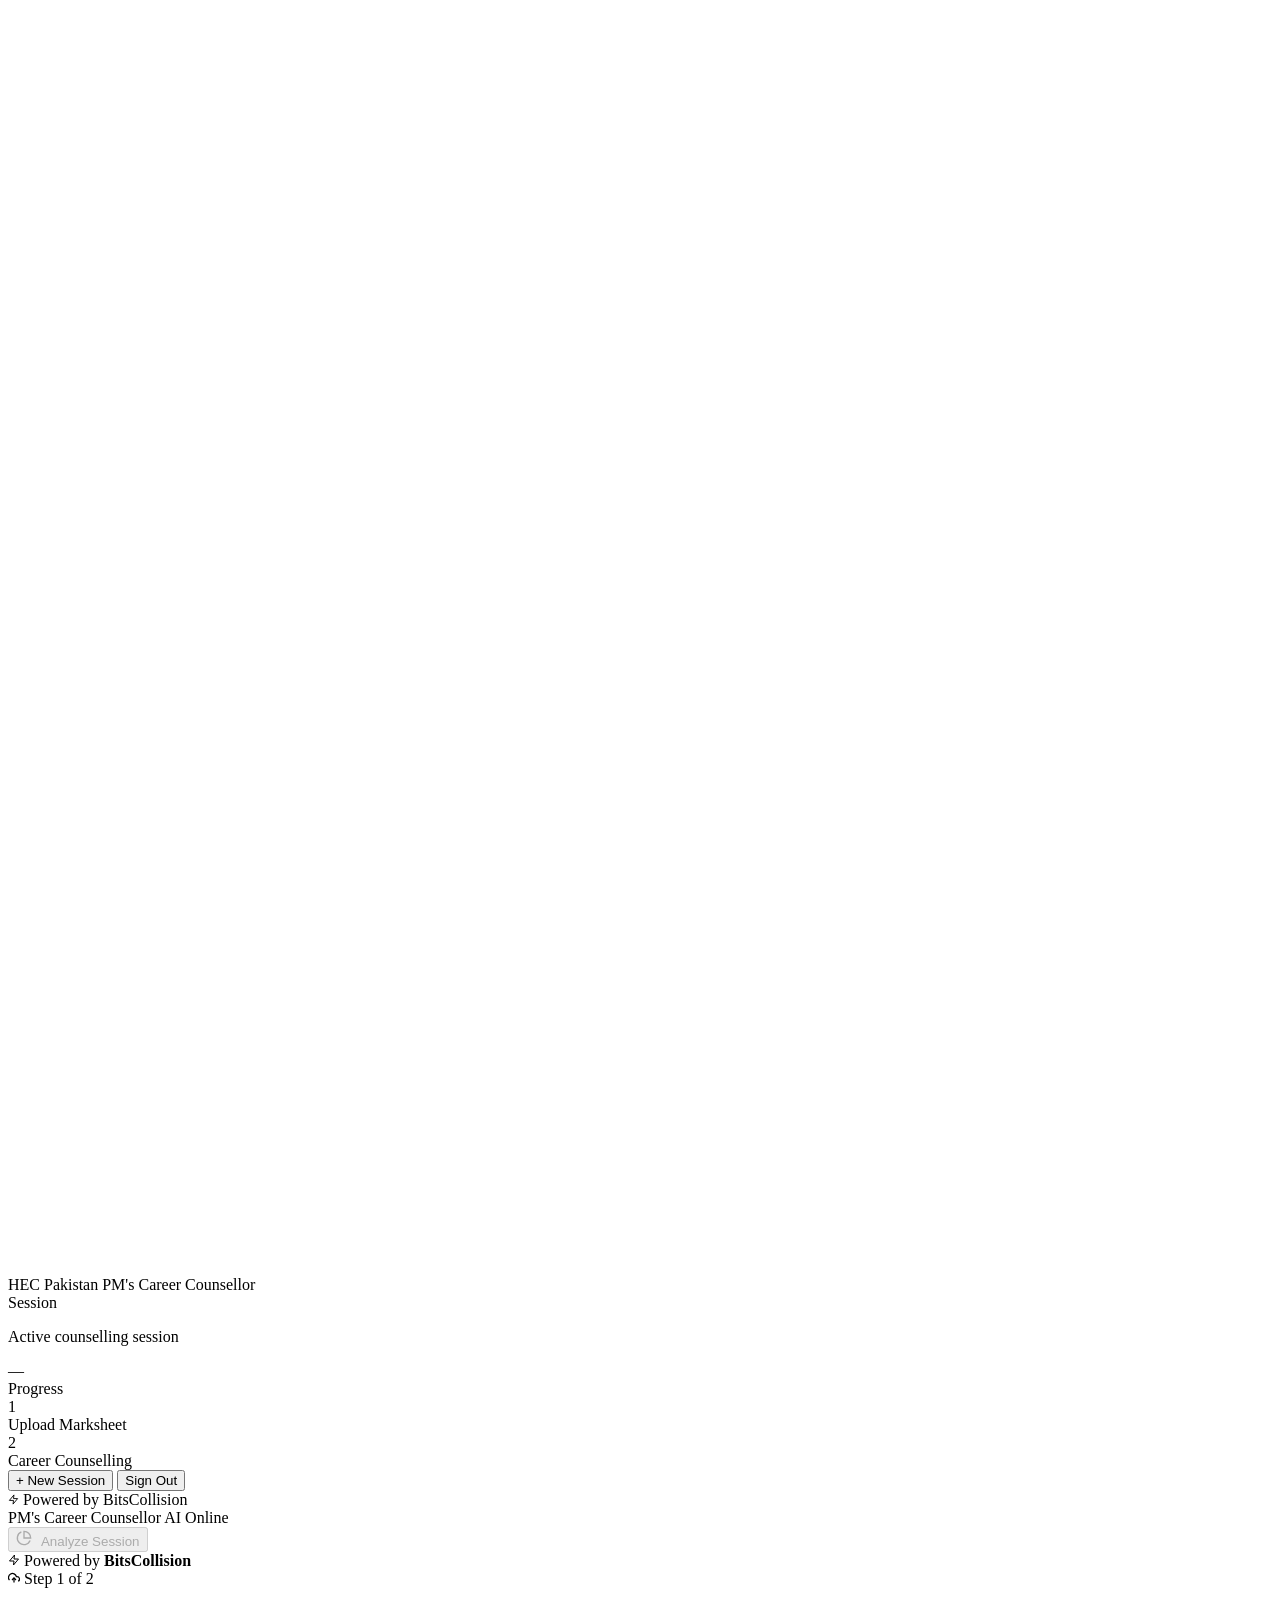
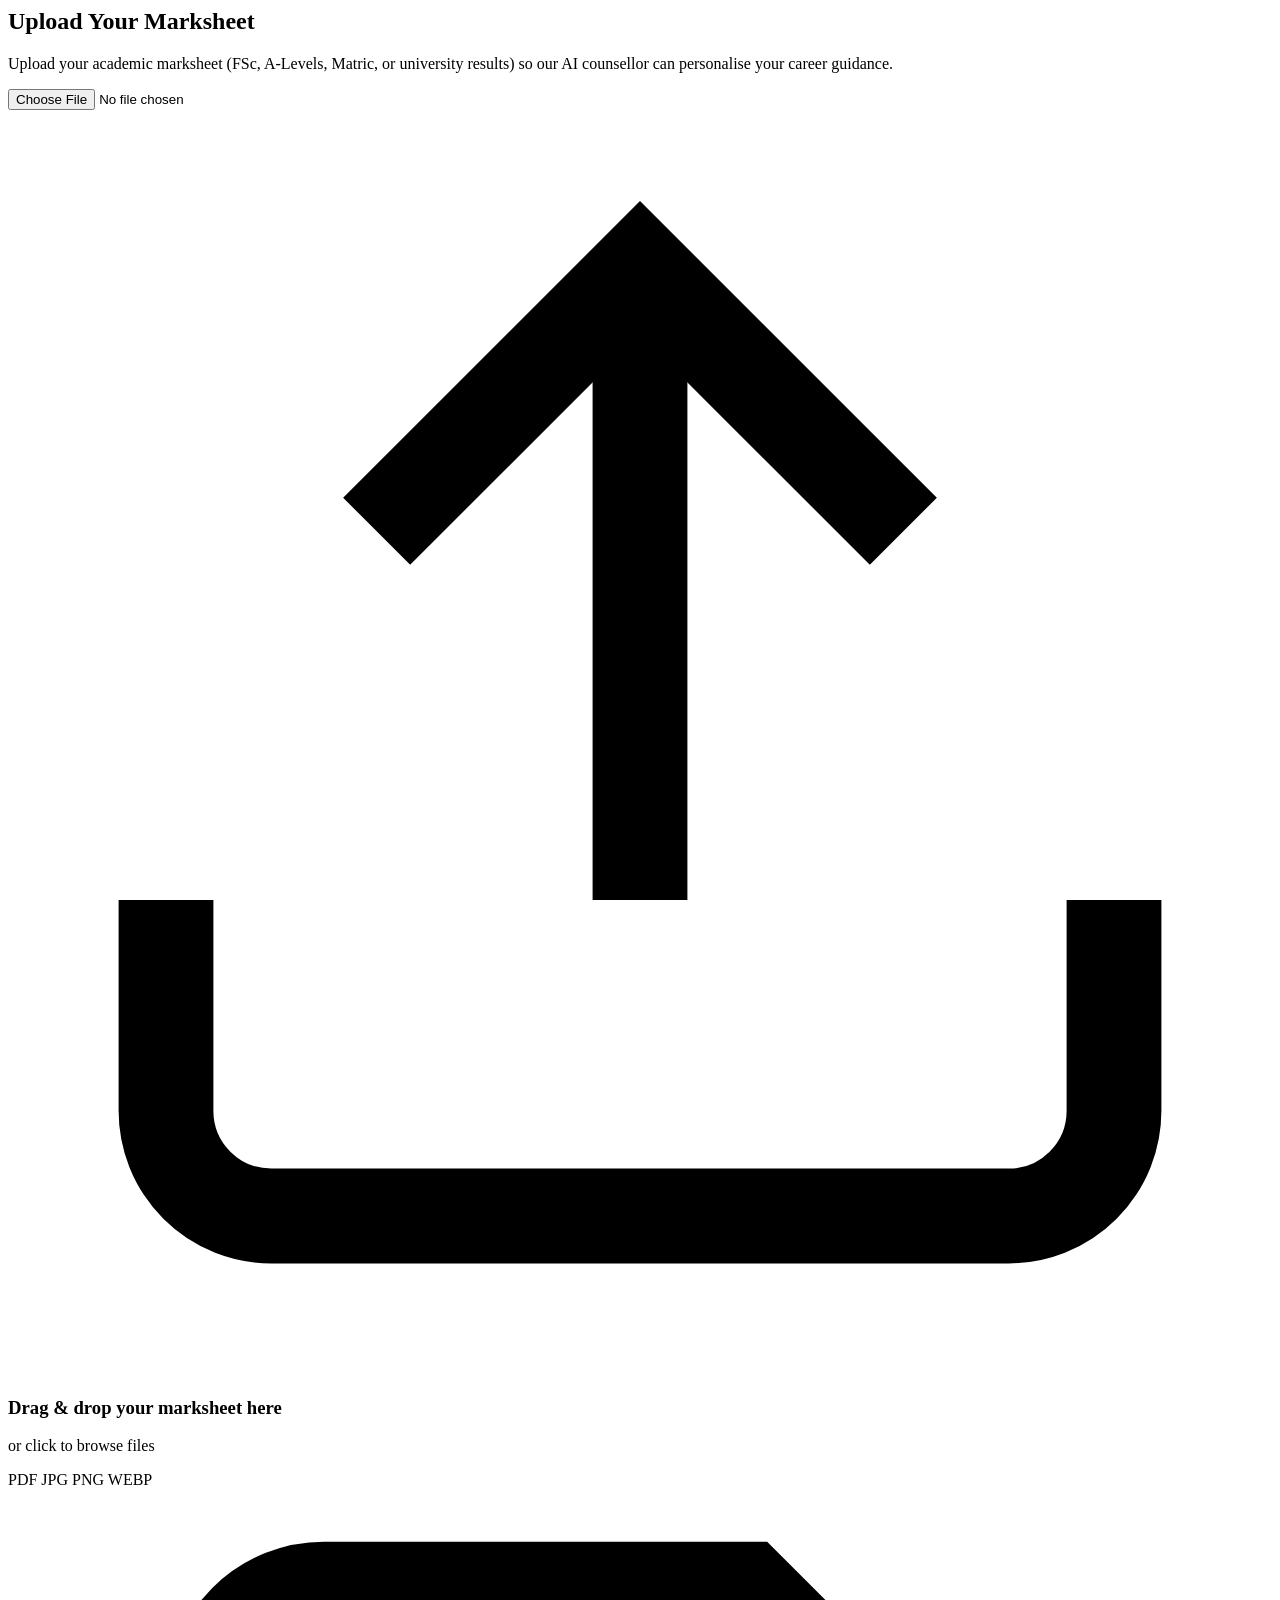
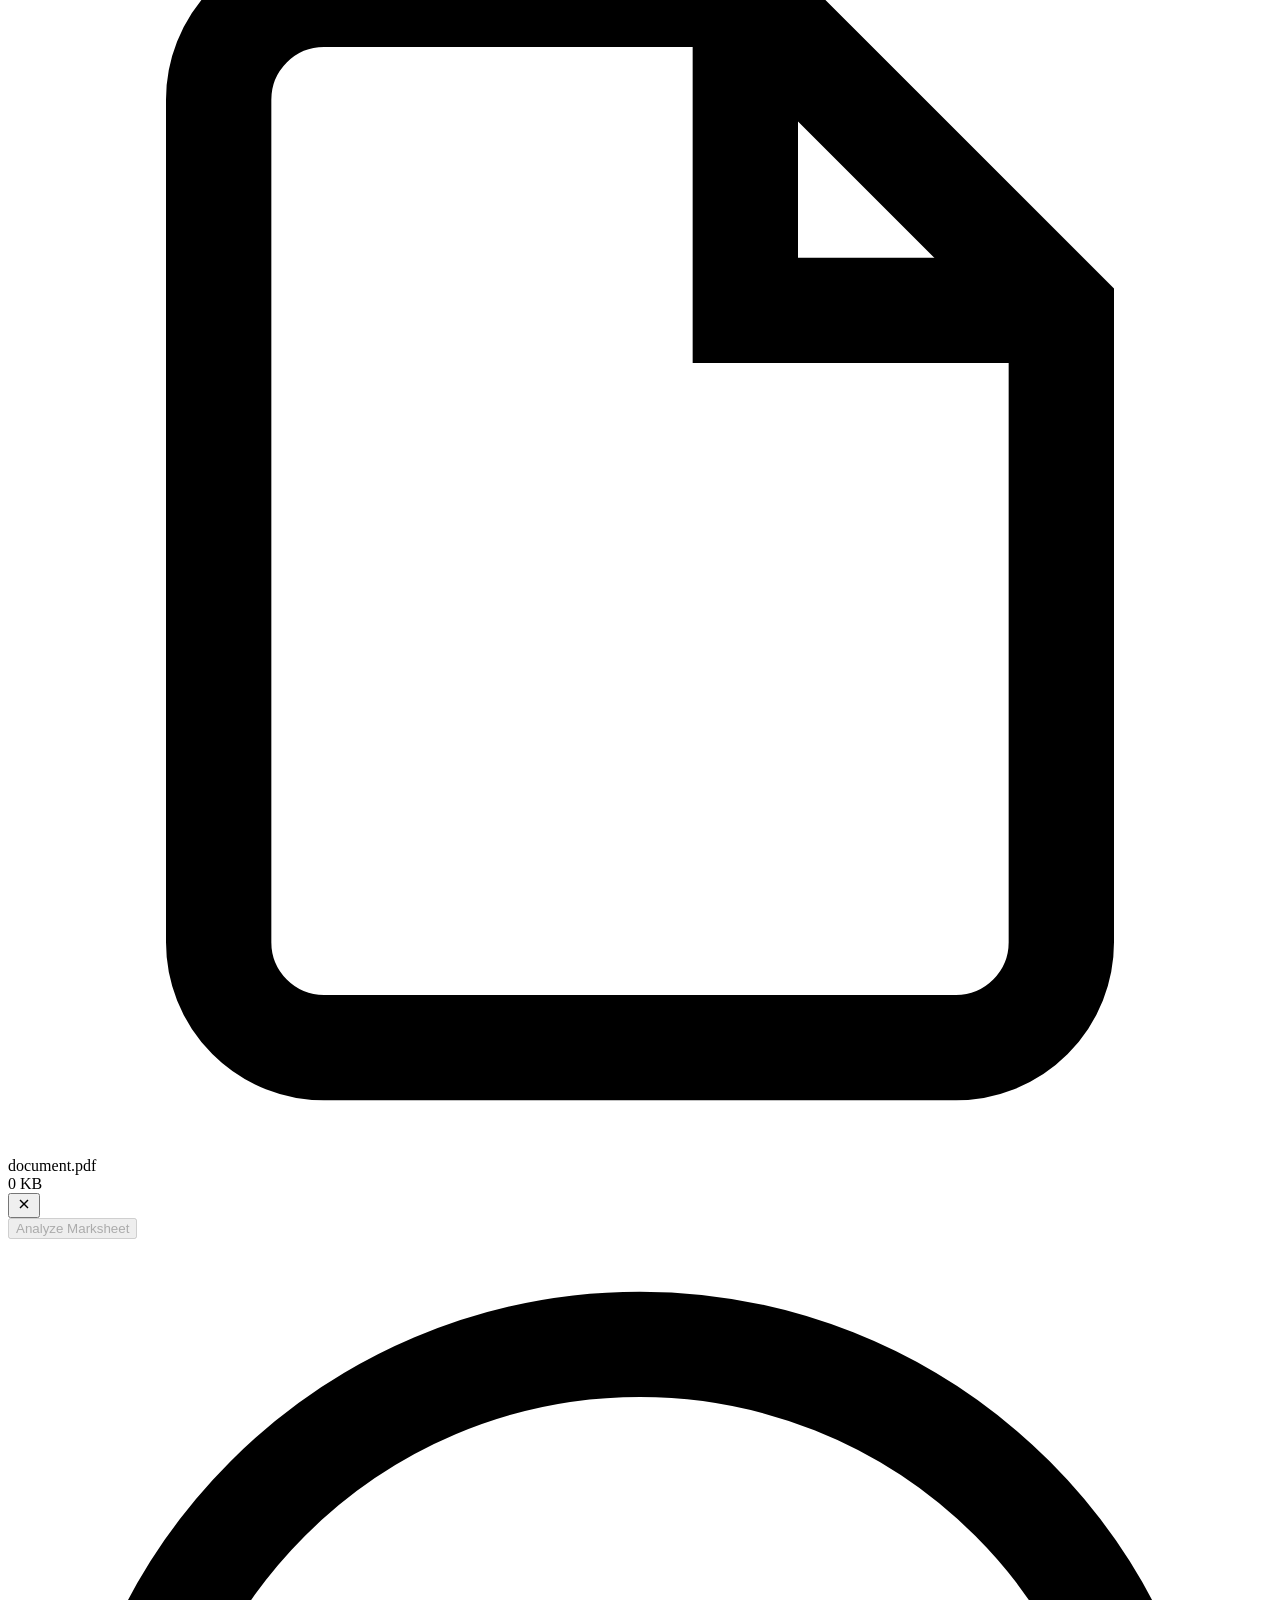
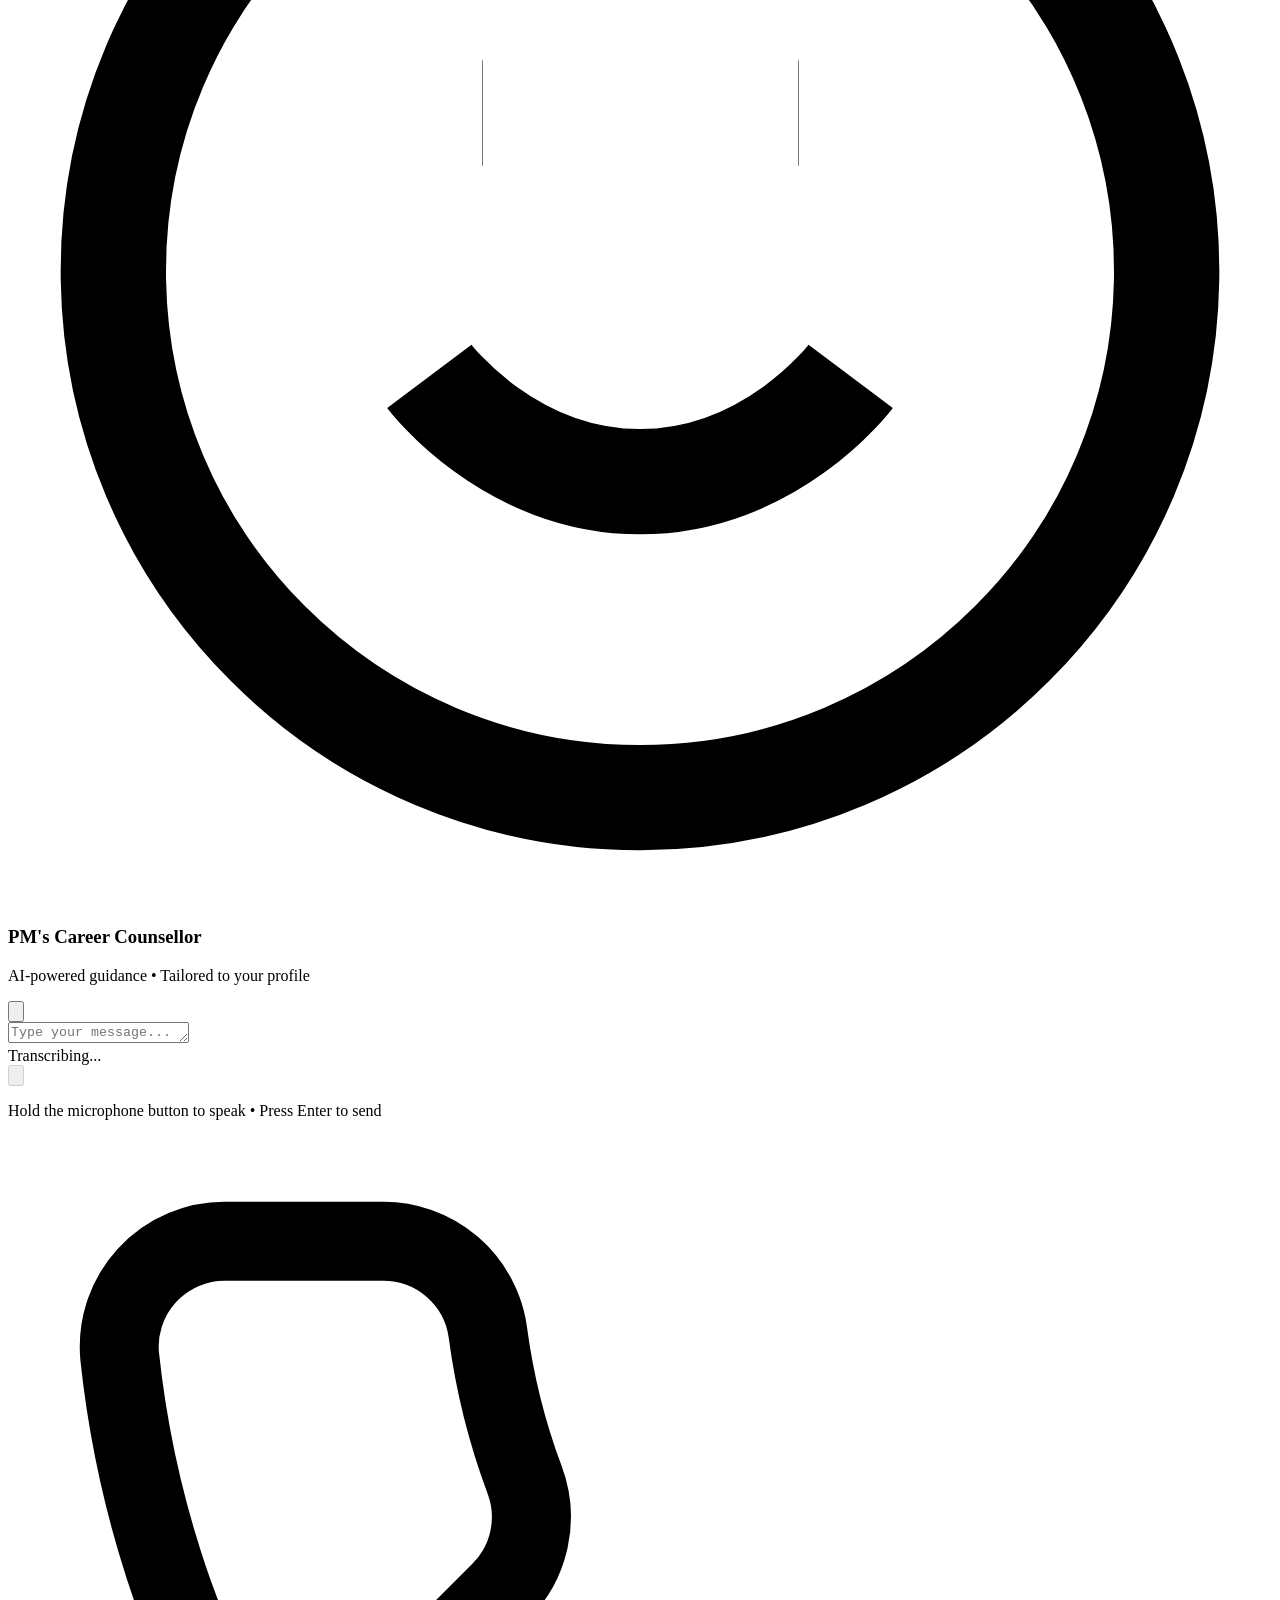
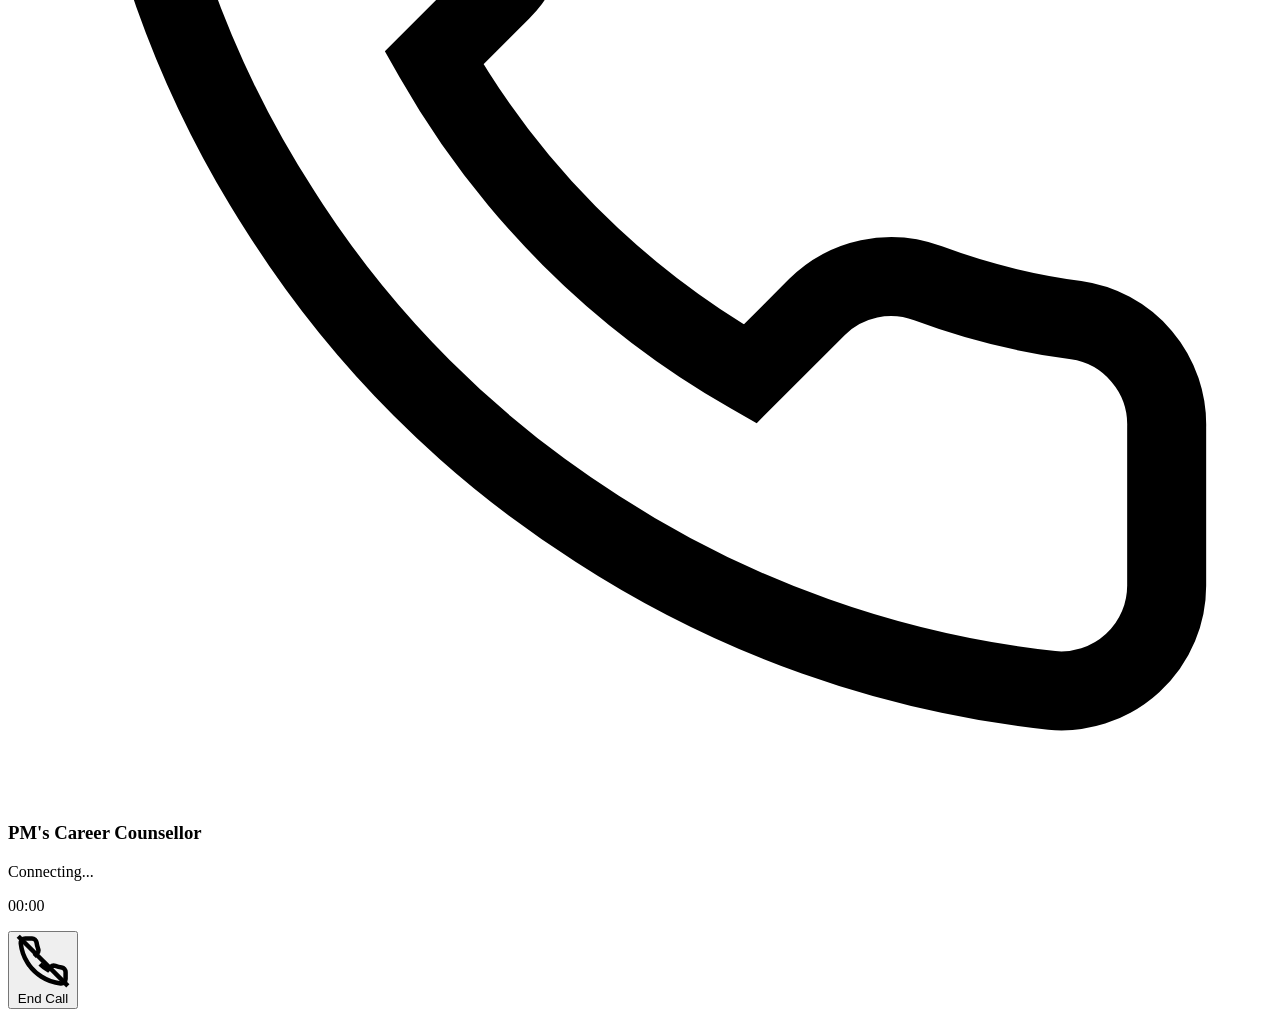
==== frontend/app.html @ 5f652df1 "Add realtime voice call and analysis updates Introduce a realtime voice-call capability and update a" ====
<!DOCTYPE html>
<html lang="en">
<head>
  <meta charset="UTF-8" />
  <meta name="viewport" content="width=device-width, initial-scale=1.0" />
  <title>PM's Career Counsellor — Powered by BitsCollision</title>

  <!-- Meta Information -->
  <meta name="description" content="AI-Powered Career Counselling Platform for HEC Pakistan — Upload your marksheet and receive personalised career guidance. Powered by BitsCollision." />
  <meta name="keywords" content="AI, Career Counselling, HEC, Pakistan, Higher Education, Student Guidance, BitsCollision, Voice AI, Marksheet, University Admissions" />
  <meta name="author" content="BitsCollision" />
  <meta name="robots" content="noindex, nofollow" />
  <meta name="application-name" content="PM's Career Counsellor — Powered by BitsCollision" />

  <!-- Open Graph -->
  <meta property="og:type" content="website" />
  <meta property="og:title" content="PM's Career Counsellor — AI-Powered Student Guidance" />
  <meta property="og:description" content="Personalised career counselling for Pakistani students. Upload your marksheet, speak or type, and get expert AI-driven career recommendations." />
  <meta property="og:site_name" content="PM's Career Counsellor by BitsCollision" />

  <!-- Demo Specific -->
  <meta name="purpose" content="career-counselling" />
  <meta name="audience" content="students, higher education institutions" />
  <meta name="powered-by" content="BitsCollision" />

  <link rel="stylesheet" href="/css/app.css" />
</head>
<body>
  <div class="app-layout">

    <!-- ── Sidebar ────────────────────────────────── -->
    <aside class="sidebar">
      <div class="sidebar-header">
        <div class="sidebar-logo">
          <div class="sidebar-logo-icon">
            <svg viewBox="0 0 48 48" fill="none" xmlns="http://www.w3.org/2000/svg">
              <polygon points="24,8 40,16 24,24 8,16" fill="white" opacity="0.9"/>
              <path d="M16 20 v8 c0 3 4 5 8 5 s8-2 8-5 v-8" fill="rgba(255,255,255,0.5)" stroke="white" stroke-width="1.5"/>
            </svg>
          </div>
          <div class="sidebar-logo-text">
            HEC Pakistan
            <span>PM's Career Counsellor</span>
          </div>
        </div>
      </div>

      <div class="sidebar-body">
        <div class="sidebar-section-title">Session</div>
        <div class="session-info">
          <p>Active counselling session</p>
          <div class="session-id" id="session-id-display">—</div>
        </div>

        <div class="sidebar-section-title">Progress</div>
        <div class="step-indicator">
          <div class="step-item active" id="step-upload">
            <div class="step-num">1</div>
            <div class="step-label">Upload Marksheet</div>
          </div>
          <div class="step-item" id="step-chat">
            <div class="step-num">2</div>
            <div class="step-label">Career Counselling</div>
          </div>
        </div>
      </div>

      <div class="sidebar-footer">
        <button class="btn-new-session" id="btn-new-session">+ New Session</button>
        <button class="btn-logout" id="btn-logout">Sign Out</button>
        <div class="sidebar-powered-by">
          <svg width="11" height="11" viewBox="0 0 24 24" fill="none" stroke="currentColor" stroke-width="2">
            <polygon points="13 2 3 14 12 14 11 22 21 10 12 10 13 2"/>
          </svg>
          Powered by BitsCollision
        </div>
      </div>
    </aside>

    <!-- ── Main Area ──────────────────────────────── -->
    <div class="main-area">

      <!-- Top Bar -->
      <header class="topbar">
        <div class="topbar-left">
          <span class="topbar-title">PM's Career Counsellor</span>
          <span class="topbar-subtitle">
            <span class="online-dot"></span>AI Online
          </span>
        </div>
        <div class="topbar-actions">
          <button class="btn-primary" id="btn-analyze" disabled>
            <svg viewBox="0 0 24 24" width="16" height="16" fill="none" stroke="currentColor" stroke-width="2" style="margin-right: 6px;">
              <path d="M21.21 15.89A10 10 0 1 1 8 2.83"></path>
              <path d="M22 12A10 10 0 0 0 12 2v10z"></path>
            </svg>
            Analyze Session
          </button>
          <div class="powered-by-badge">
            <svg width="12" height="12" viewBox="0 0 24 24" fill="none" stroke="currentColor" stroke-width="2">
              <polygon points="13 2 3 14 12 14 11 22 21 10 12 10 13 2"/>
            </svg>
            Powered by <strong>BitsCollision</strong>
          </div>
        </div>
      </header>

      <!-- Content Panel -->
      <div class="content-panel">

        <!-- Step 1: Upload -->
        <div id="upload-section">
          <div class="upload-card">
            <div class="upload-card-header">
              <div class="step-badge">
                <svg width="12" height="12" viewBox="0 0 24 24" fill="none" stroke="currentColor" stroke-width="2.5">
                  <polyline points="16 16 12 12 8 16"/><line x1="12" y1="12" x2="12" y2="21"/>
                  <path d="M20.39 18.39A5 5 0 0 0 18 9h-1.26A8 8 0 1 0 3 16.3"/>
                </svg>
                Step 1 of 2
              </div>
              <h2>Upload Your Marksheet</h2>
              <p>Upload your academic marksheet (FSc, A-Levels, Matric, or university results) so our AI counsellor can personalise your career guidance.</p>
            </div>

            <!-- Drop Zone -->
            <div class="drop-zone" id="drop-zone">
              <input
                type="file"
                id="file-input"
                accept=".pdf,.jpg,.jpeg,.png,.webp,application/pdf,image/jpeg,image/png,image/webp"
              />
              <div class="drop-zone-icon">
                <svg viewBox="0 0 24 24" fill="none" stroke="currentColor" stroke-width="1.8">
                  <path d="M21 15v4a2 2 0 0 1-2 2H5a2 2 0 0 1-2-2v-4"/>
                  <polyline points="17 8 12 3 7 8"/>
                  <line x1="12" y1="3" x2="12" y2="15"/>
                </svg>
              </div>
              <h3>Drag & drop your marksheet here</h3>
              <p>or click to browse files</p>
              <div class="file-types">
                <span class="file-type-tag">PDF</span>
                <span class="file-type-tag">JPG</span>
                <span class="file-type-tag">PNG</span>
                <span class="file-type-tag">WEBP</span>
              </div>
            </div>

            <!-- File Selected Info -->
            <div class="file-selected-info" id="file-selected-info">
              <div class="file-icon">
                <svg viewBox="0 0 24 24" fill="none" stroke="currentColor" stroke-width="2">
                  <path d="M14 2H6a2 2 0 0 0-2 2v16a2 2 0 0 0 2 2h12a2 2 0 0 0 2-2V8z"/>
                  <polyline points="14 2 14 8 20 8"/>
                </svg>
              </div>
              <div class="file-details">
                <div class="file-name" id="file-name">document.pdf</div>
                <div class="file-size" id="file-size">0 KB</div>
              </div>
              <button class="btn-remove-file" id="btn-remove-file" title="Remove file">
                <svg width="16" height="16" viewBox="0 0 24 24" fill="none" stroke="currentColor" stroke-width="2">
                  <line x1="18" y1="6" x2="6" y2="18"/><line x1="6" y1="6" x2="18" y2="18"/>
                </svg>
              </button>
            </div>

            <!-- Upload Button -->
            <button class="btn-upload" id="btn-upload" disabled>
              Analyze Marksheet
            </button>

            <!-- Upload Status -->
            <div class="upload-status" id="upload-status"></div>
          </div>
        </div>

        <!-- Step 2: Chat -->
        <div id="chat-section">

          <!-- Chat Header -->
          <div class="chat-header">
            <div class="chat-avatar">
              <svg viewBox="0 0 24 24" fill="none" stroke="currentColor" stroke-width="2">
                <path d="M12 2a10 10 0 0 1 10 10c0 5.52-4.48 10-10 10S2 17.52 2 12 6.48 2 12 2z"/>
                <path d="M8 14s1.5 2 4 2 4-2 4-2"/>
                <line x1="9" y1="9" x2="9.01" y2="9"/>
                <line x1="15" y1="9" x2="15.01" y2="9"/>
              </svg>
            </div>
            <div class="chat-header-info">
              <h3>PM's Career Counsellor</h3>
              <p>AI-powered guidance &bull; Tailored to your profile</p>
            </div>
          </div>

          <!-- Messages -->
          <div class="chat-messages" id="chat-messages"></div>

          <!-- Input Area -->
          <div class="chat-input-area">
            <div class="chat-input-row">
              <!-- Voice Button -->
              <button class="btn-voice" id="btn-voice" title="Hold to Record" type="button">
                <svg viewBox="0 0 24 24" fill="none" stroke="currentColor" stroke-width="2">
                  <path d="M12 1a3 3 0 0 0-3 3v8a3 3 0 0 0 6 0V4a3 3 0 0 0-3-3z"/>
                  <path d="M19 10v2a7 7 0 0 1-14 0v-2"/>
                  <line x1="12" y1="19" x2="12" y2="23"/>
                  <line x1="8" y1="23" x2="16" y2="23"/>
                </svg>
              </button>

              <!-- Text Input -->
              <div class="input-container">
                <textarea
                  id="message-input"
                  placeholder="Type your message..."
                  rows="1"
                  autocomplete="off"
                ></textarea>
                <div class="transcribing-indicator" id="transcribing-indicator">
                  <span class="spinner dark" style="width:14px;height:14px;border-width:1.5px;"></span>
                  Transcribing...
                </div>
              </div>

              <!-- Send Button -->
              <button class="btn-send" id="btn-send" title="Send message" disabled>
                <svg viewBox="0 0 24 24" fill="none" stroke="currentColor" stroke-width="2.5">
                  <line x1="22" y1="2" x2="11" y2="13"/>
                  <polygon points="22 2 15 22 11 13 2 9 22 2"/>
                </svg>
              </button>
            </div>
            <p class="chat-input-hint">Hold the microphone button to speak &bull; Press Enter to send</p>
          </div>
        </div>

        <!-- Voice Call Section -->
        <div id="voice-call-section" class="voice-call-section">
          <div class="voice-call-card">
            <div class="voice-call-visual">
              <div class="voice-call-rings">
                <div class="ring ring-1"></div>
                <div class="ring ring-2"></div>
                <div class="ring ring-3"></div>
              </div>
              <div class="voice-call-avatar">
                <svg viewBox="0 0 24 24" fill="none" stroke="currentColor" stroke-width="1.5">
                  <path d="M22 16.92v3a2 2 0 0 1-2.18 2 19.79 19.79 0 0 1-8.63-3.07 19.5 19.5 0 0 1-6-6 19.79 19.79 0 0 1-3.07-8.67A2 2 0 0 1 4.11 2h3a2 2 0 0 1 2 1.72c.127.96.361 1.903.7 2.81a2 2 0 0 1-.45 2.11L8.09 9.91a16 16 0 0 0 6 6l1.27-1.27a2 2 0 0 1 2.11-.45c.907.339 1.85.573 2.81.7A2 2 0 0 1 22 16.92z"/>
                </svg>
              </div>
            </div>
            <h3 class="voice-call-title">PM's Career Counsellor</h3>
            <p class="voice-call-status" id="call-status">Connecting...</p>
            <p class="voice-call-timer" id="call-timer">00:00</p>
            <button class="btn-end-call" id="btn-end-call">
              <svg viewBox="0 0 24 24" fill="none" stroke="currentColor" stroke-width="2">
                <path d="M10.68 13.31a16 16 0 0 0 3.41 2.6l1.27-1.27a2 2 0 0 1 2.11-.45c.907.339 1.85.573 2.81.7A2 2 0 0 1 22 16.92v3a2 2 0 0 1-2.18 2 19.79 19.79 0 0 1-8.63-3.07 19.5 19.5 0 0 1-6-6 19.79 19.79 0 0 1-3.07-8.67A2 2 0 0 1 4.11 2h3a2 2 0 0 1 2 1.72c.127.96.361 1.903.7 2.81a2 2 0 0 1-.45 2.11L8.09 9.91"/>
                <line x1="1" y1="1" x2="23" y2="23"/>
              </svg>
              End Call
            </button>
          </div>
          <div class="voice-call-transcript" id="call-transcript"></div>
        </div>

      </div><!-- /content-panel -->
    </div><!-- /main-area -->
  </div><!-- /app-layout -->

  <!-- Toast Notifications -->
  <div class="toast-container" id="toast-container"></div>

  <!-- Analysis Modal -->
  <div class="modal-overlay" id="analysis-modal" style="display: none;">
    <div class="modal-content analysis-modal-content">
      <div class="modal-header">
        <h2>Session Analysis & KPIs</h2>
        <button class="btn-close-modal" id="btn-close-analysis">&times;</button>
      </div>
      <div class="modal-body">
        <div id="analysis-loading" class="analysis-loading" style="display: none;">
          <span class="spinner dark"></span> Generating analysis, please wait...
        </div>
        <div id="analysis-results" class="analysis-results" style="display: none;">
          <!-- Content populated via JS -->
        </div>
      </div>
    </div>
  </div>

  <script type="module" src="/js/app.js"></script>
</body>
</html>
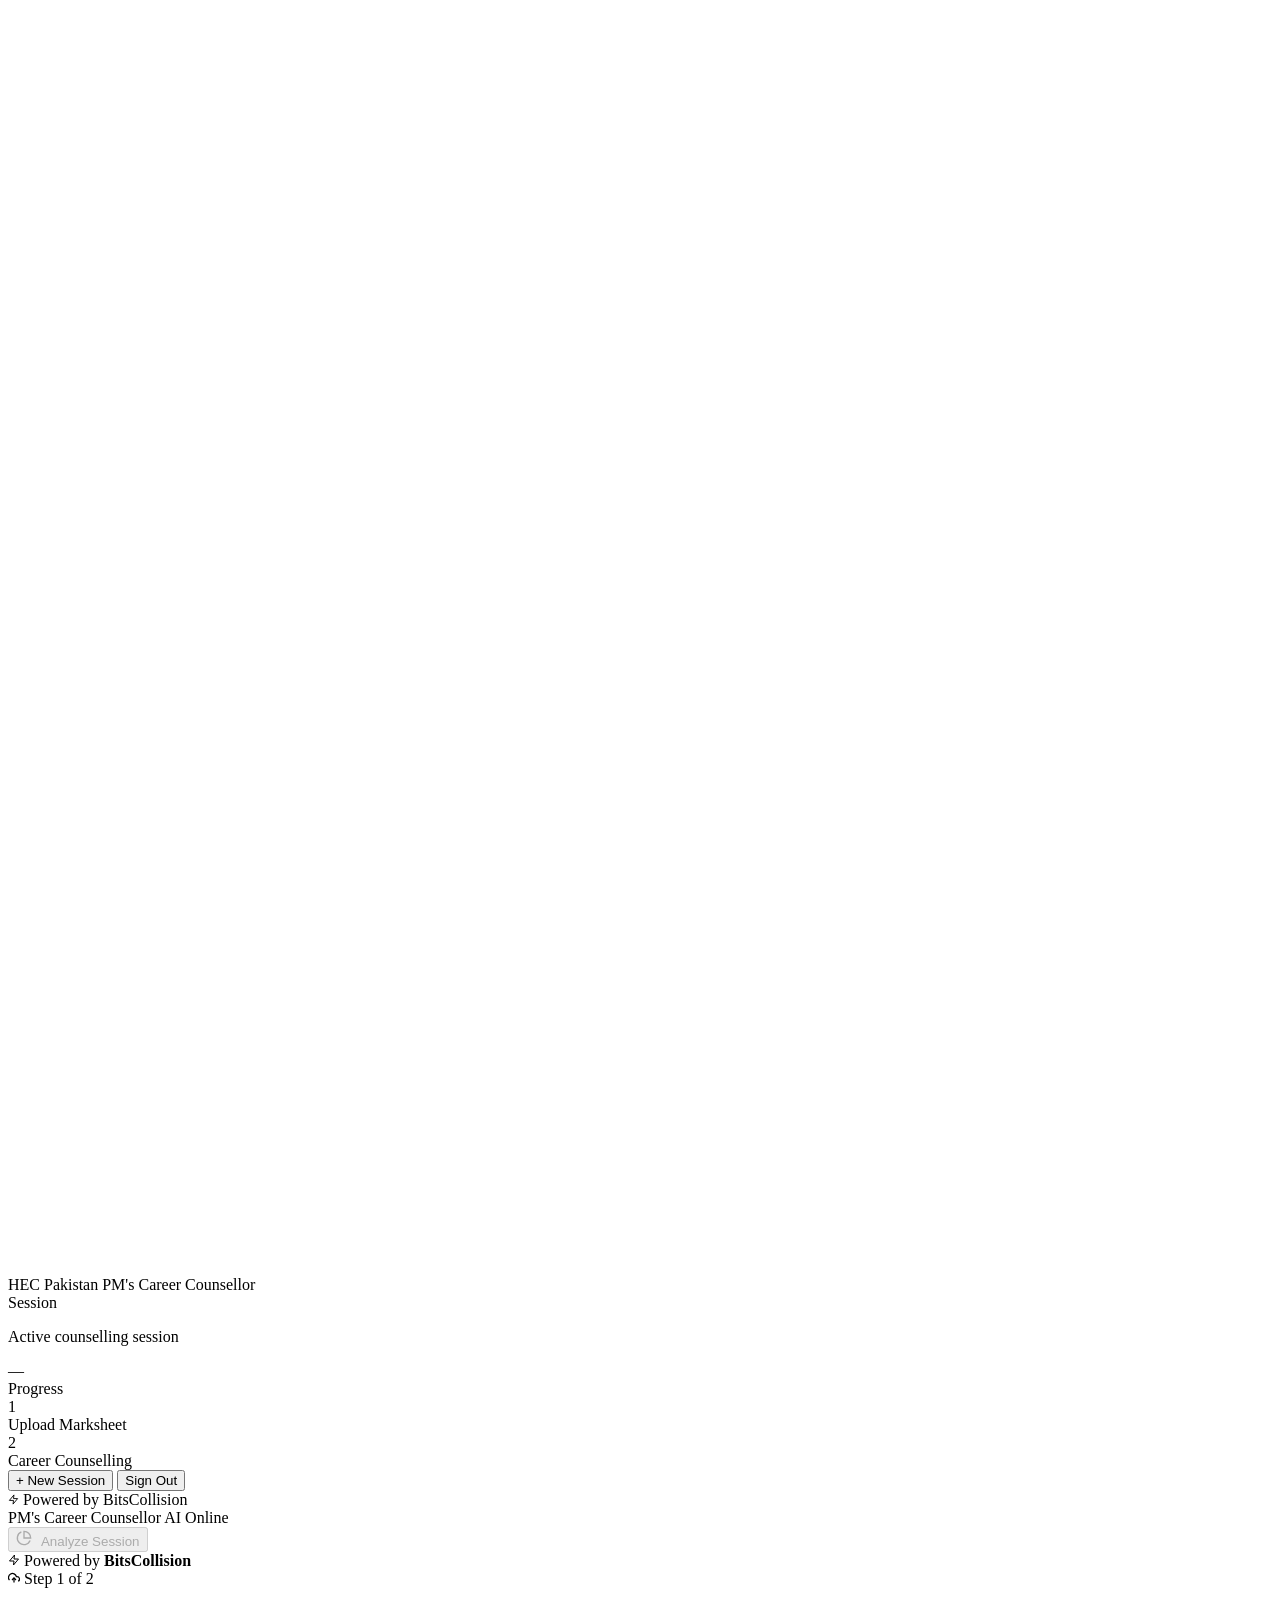
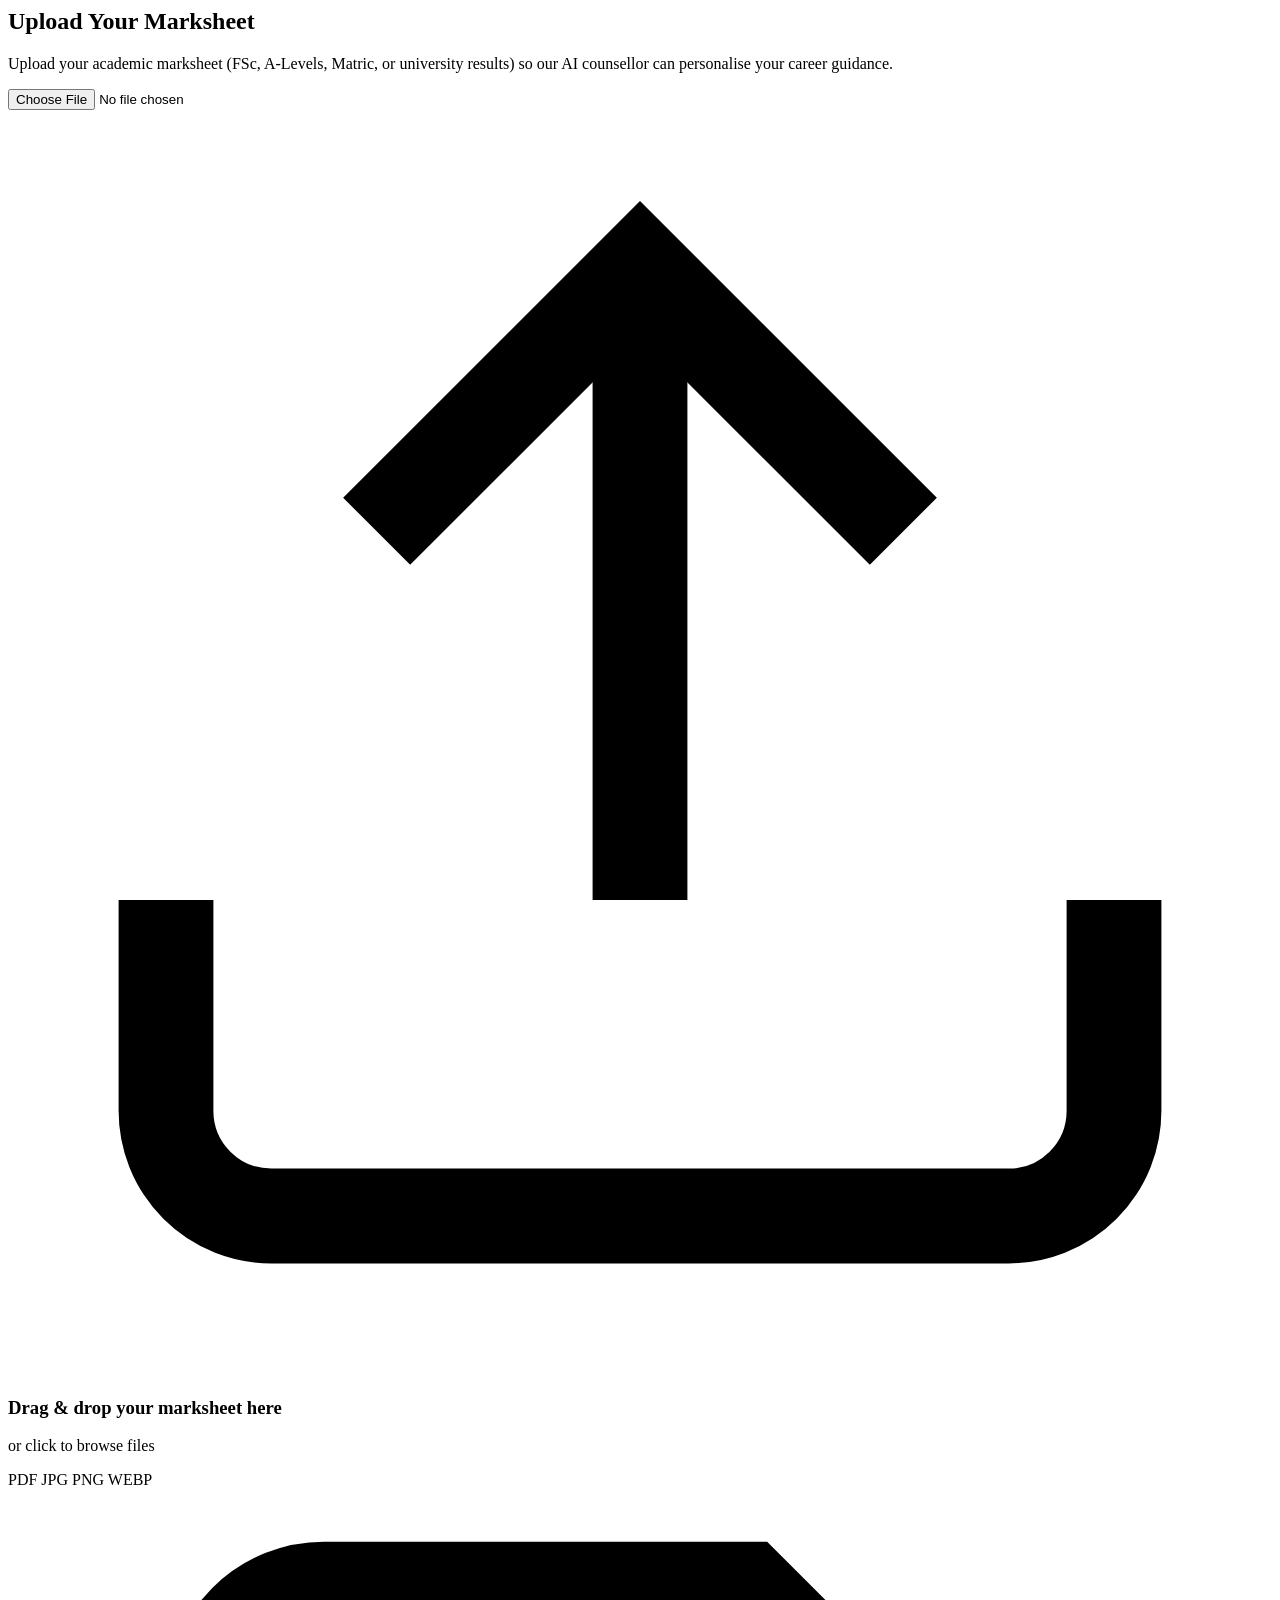
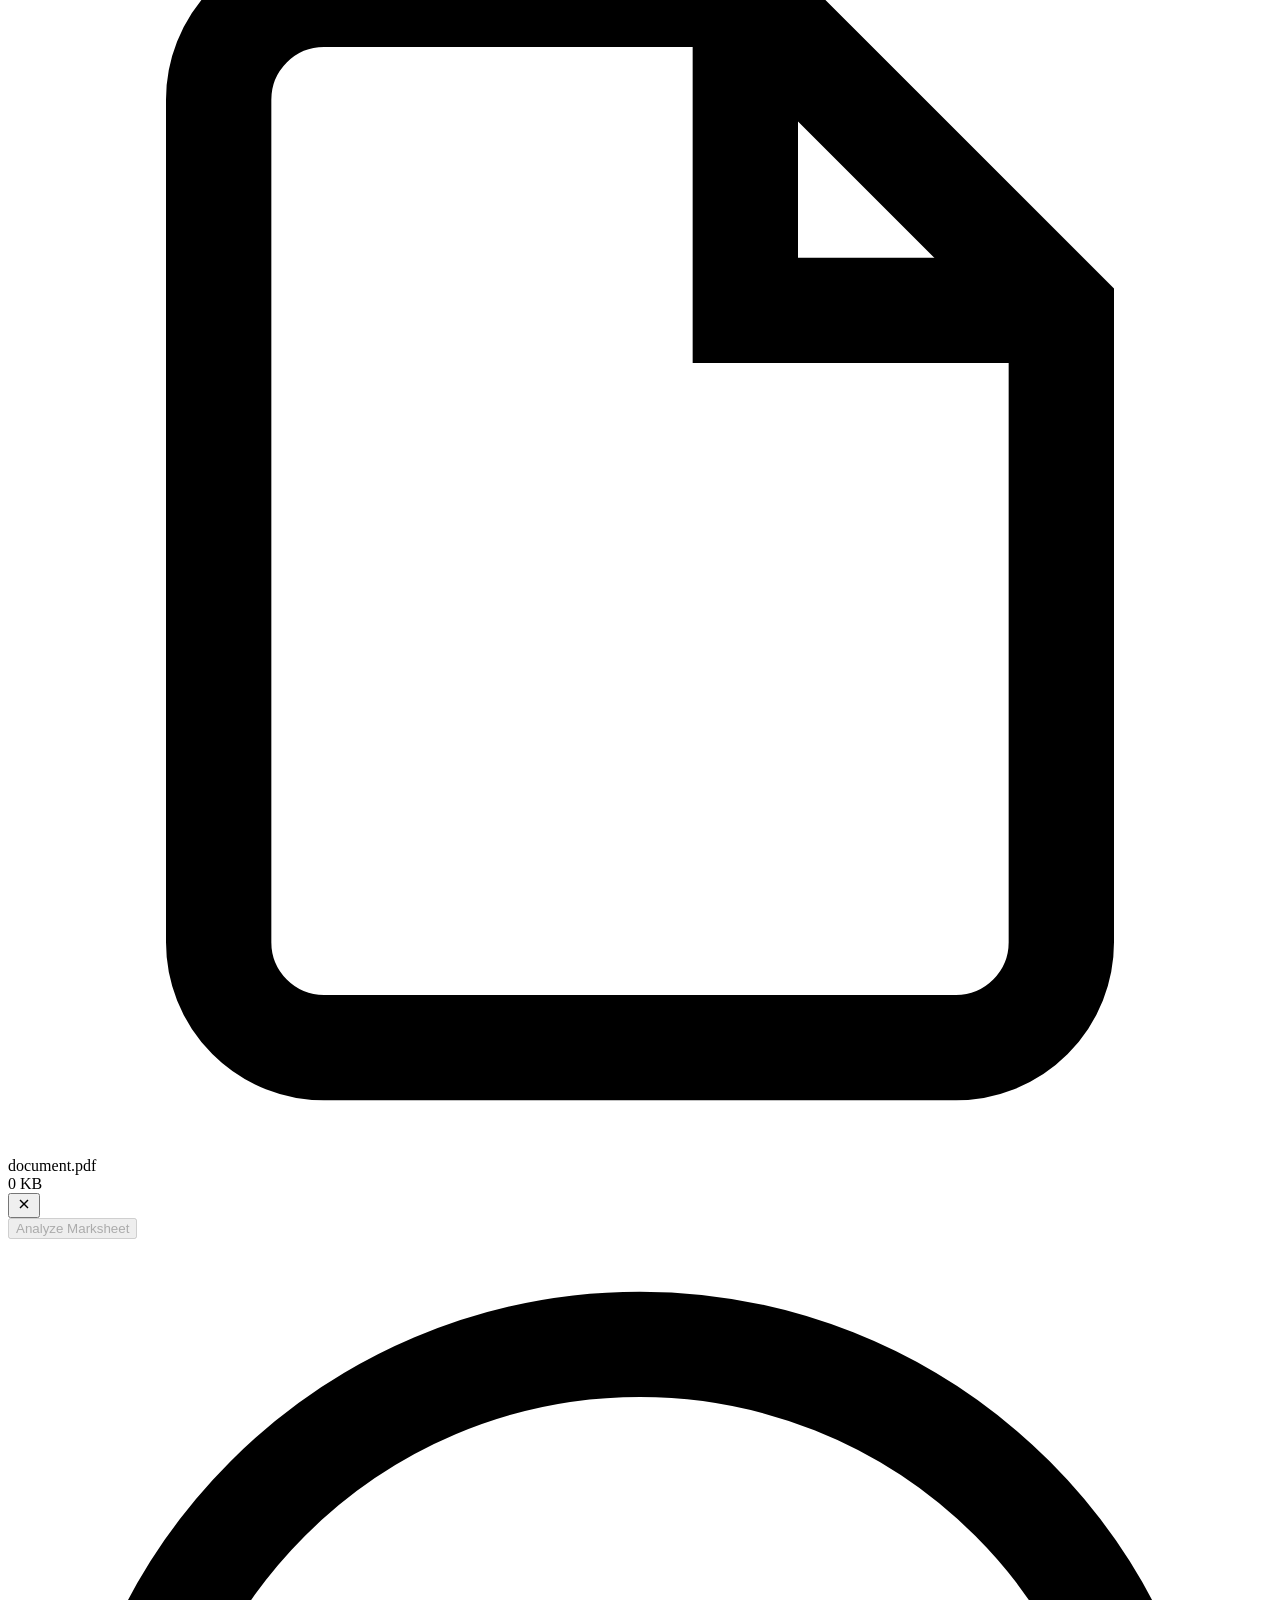
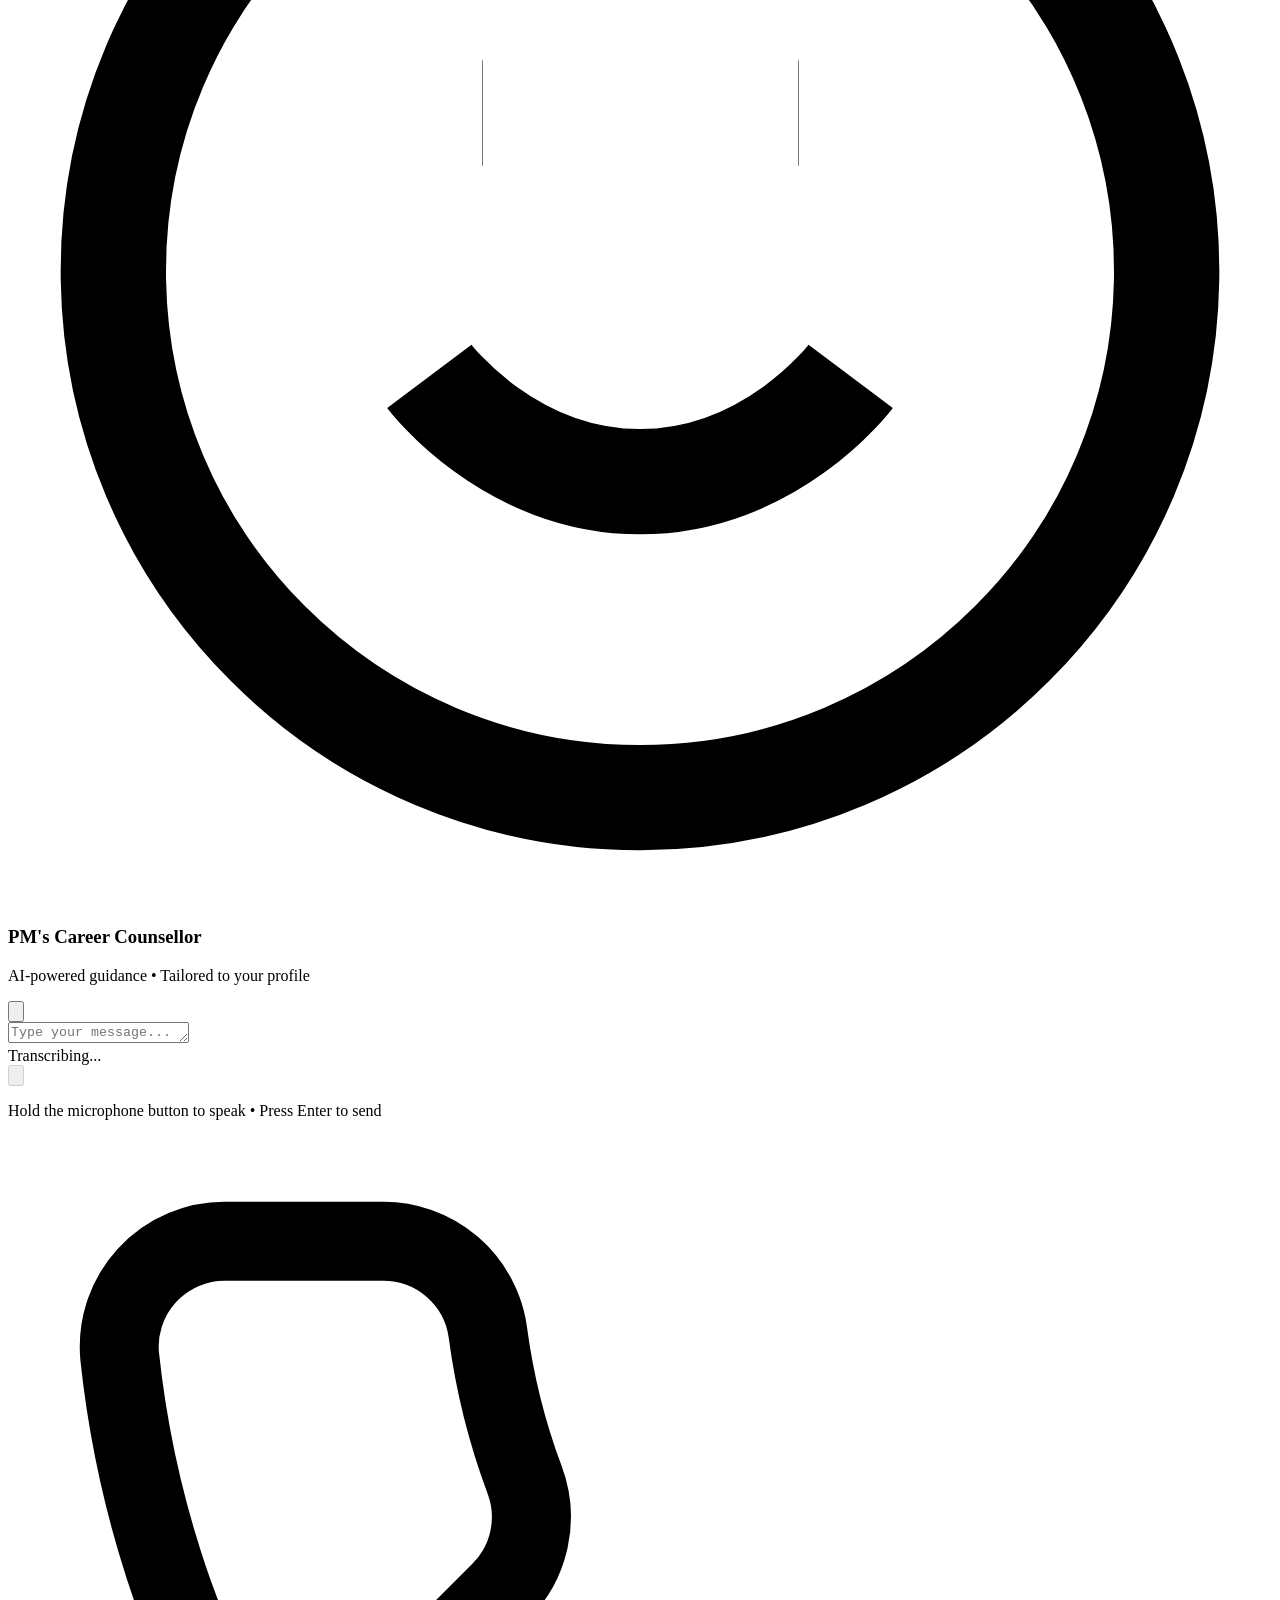
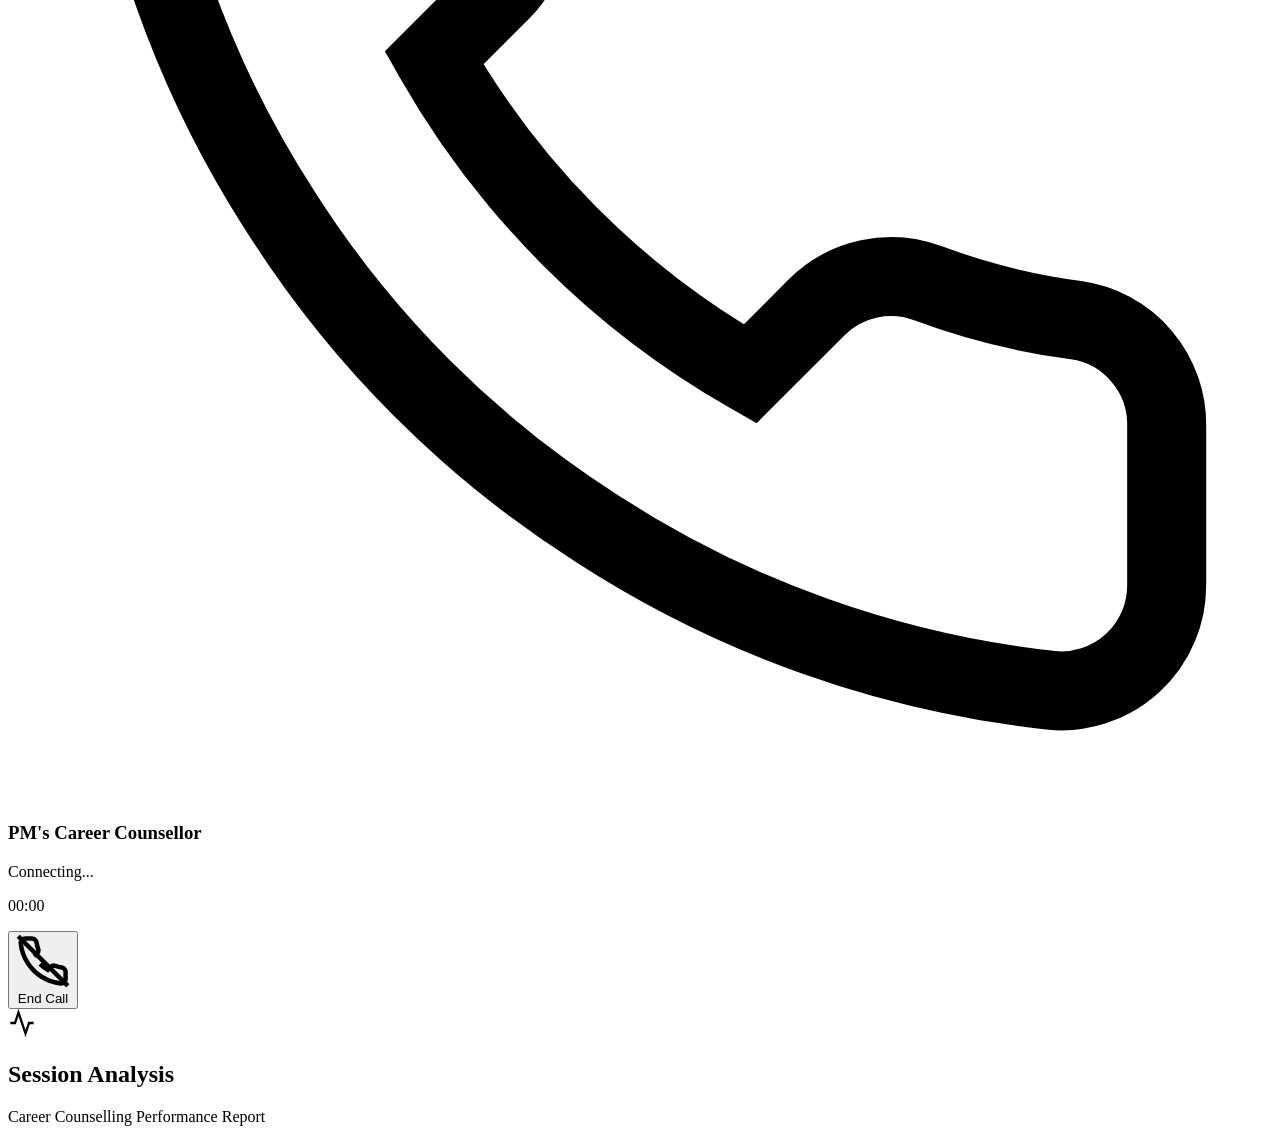
==== commit 5224c904: "Inline voice session analysis UI + prompt tweak Add an inline full-screen "Session Analysis" panel f" ====
--- a/frontend/app.html
+++ b/frontend/app.html
@@ -266,6 +266,29 @@
           <div class="voice-call-transcript" id="call-transcript"></div>
         </div>
 
+        <!-- Voice Call Analysis (inline full-screen, not a popup) -->
+        <div id="voice-analysis-section" class="voice-analysis-section">
+          <div class="voice-analysis-header">
+            <div class="voice-analysis-icon">
+              <svg viewBox="0 0 24 24" width="28" height="28" fill="none" stroke="currentColor" stroke-width="2">
+                <path d="M22 12h-4l-3 9L9 3l-3 9H2"/>
+              </svg>
+            </div>
+            <div>
+              <h2 class="voice-analysis-title">Session Analysis</h2>
+              <p class="voice-analysis-subtitle">Career Counselling Performance Report</p>
+            </div>
+          </div>
+          <div class="voice-analysis-body">
+            <div id="voice-analysis-loading" class="analysis-loading" style="display:none;">
+              <span class="spinner dark"></span> Generating analysis, please wait...
+            </div>
+            <div id="voice-analysis-results" class="analysis-results" style="display:none;">
+              <!-- Populated by JS -->
+            </div>
+          </div>
+        </div>
+
       </div><!-- /content-panel -->
     </div><!-- /main-area -->
   </div><!-- /app-layout -->
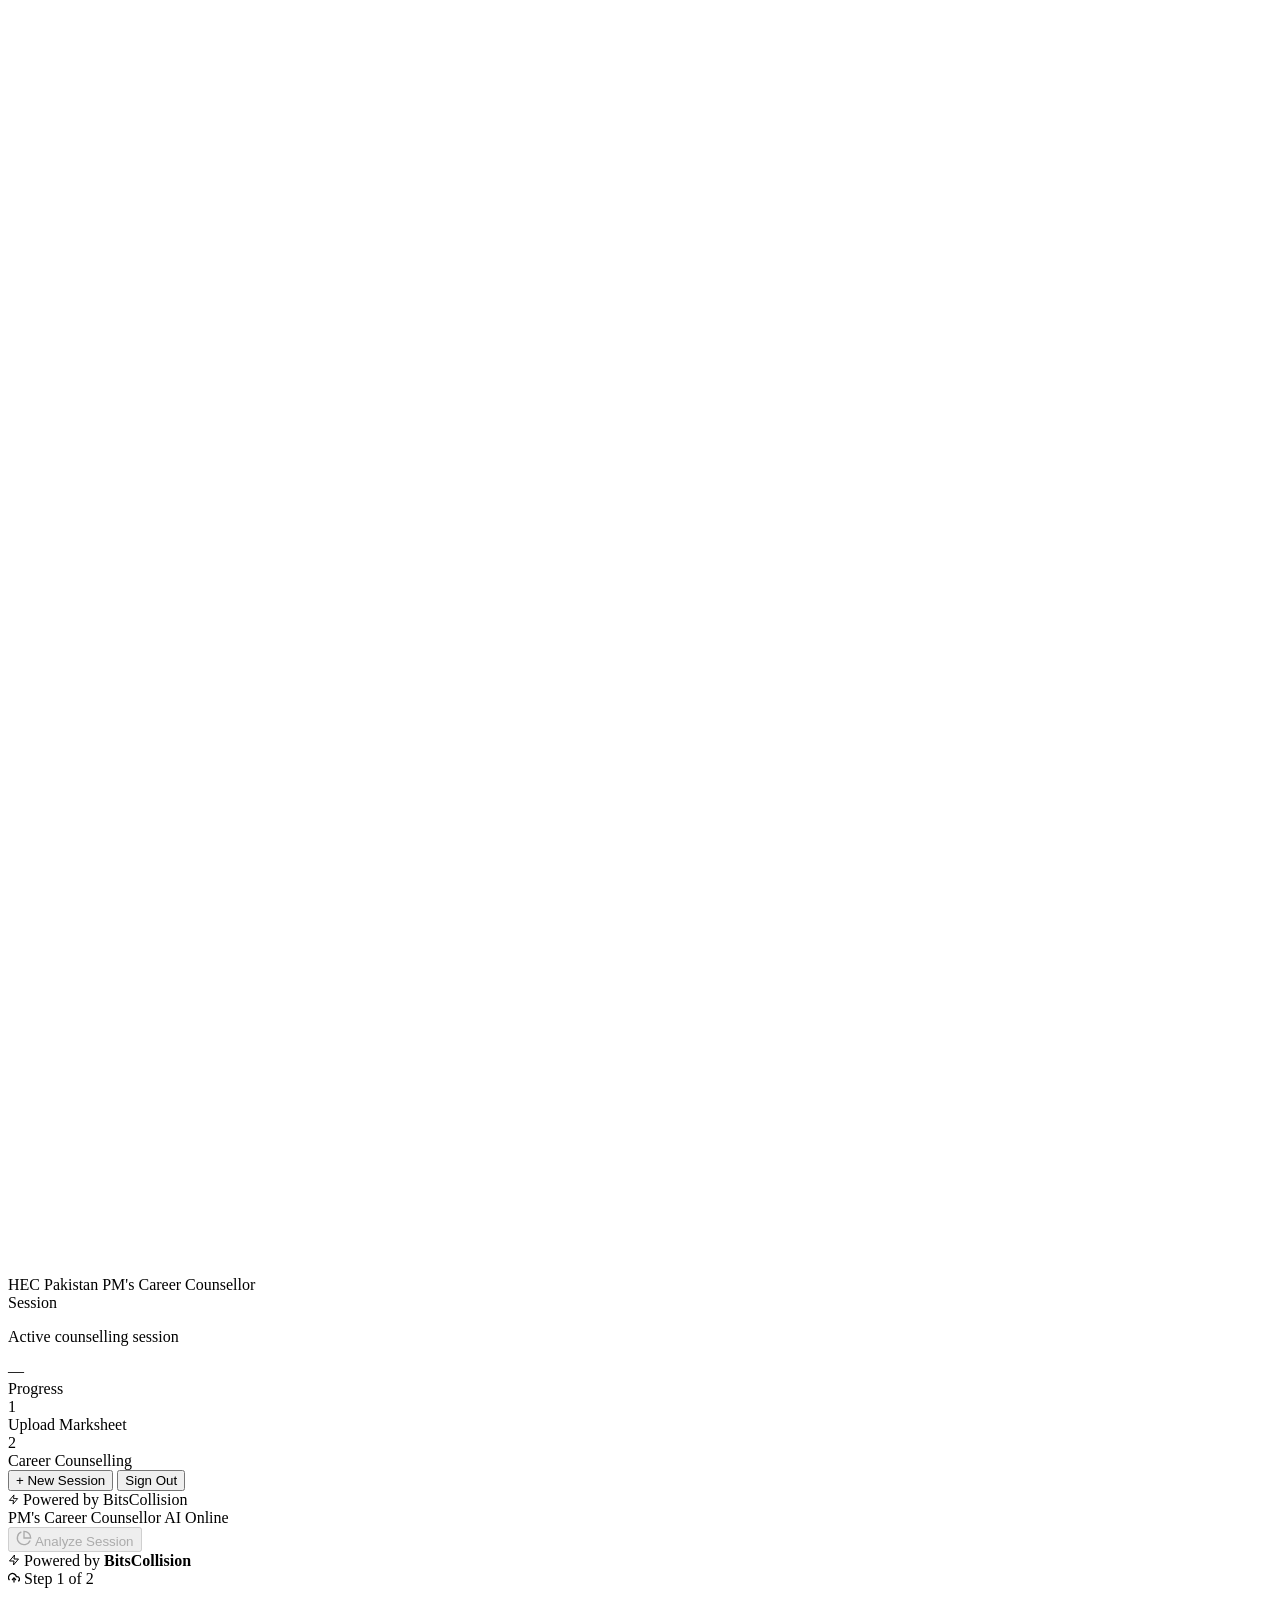
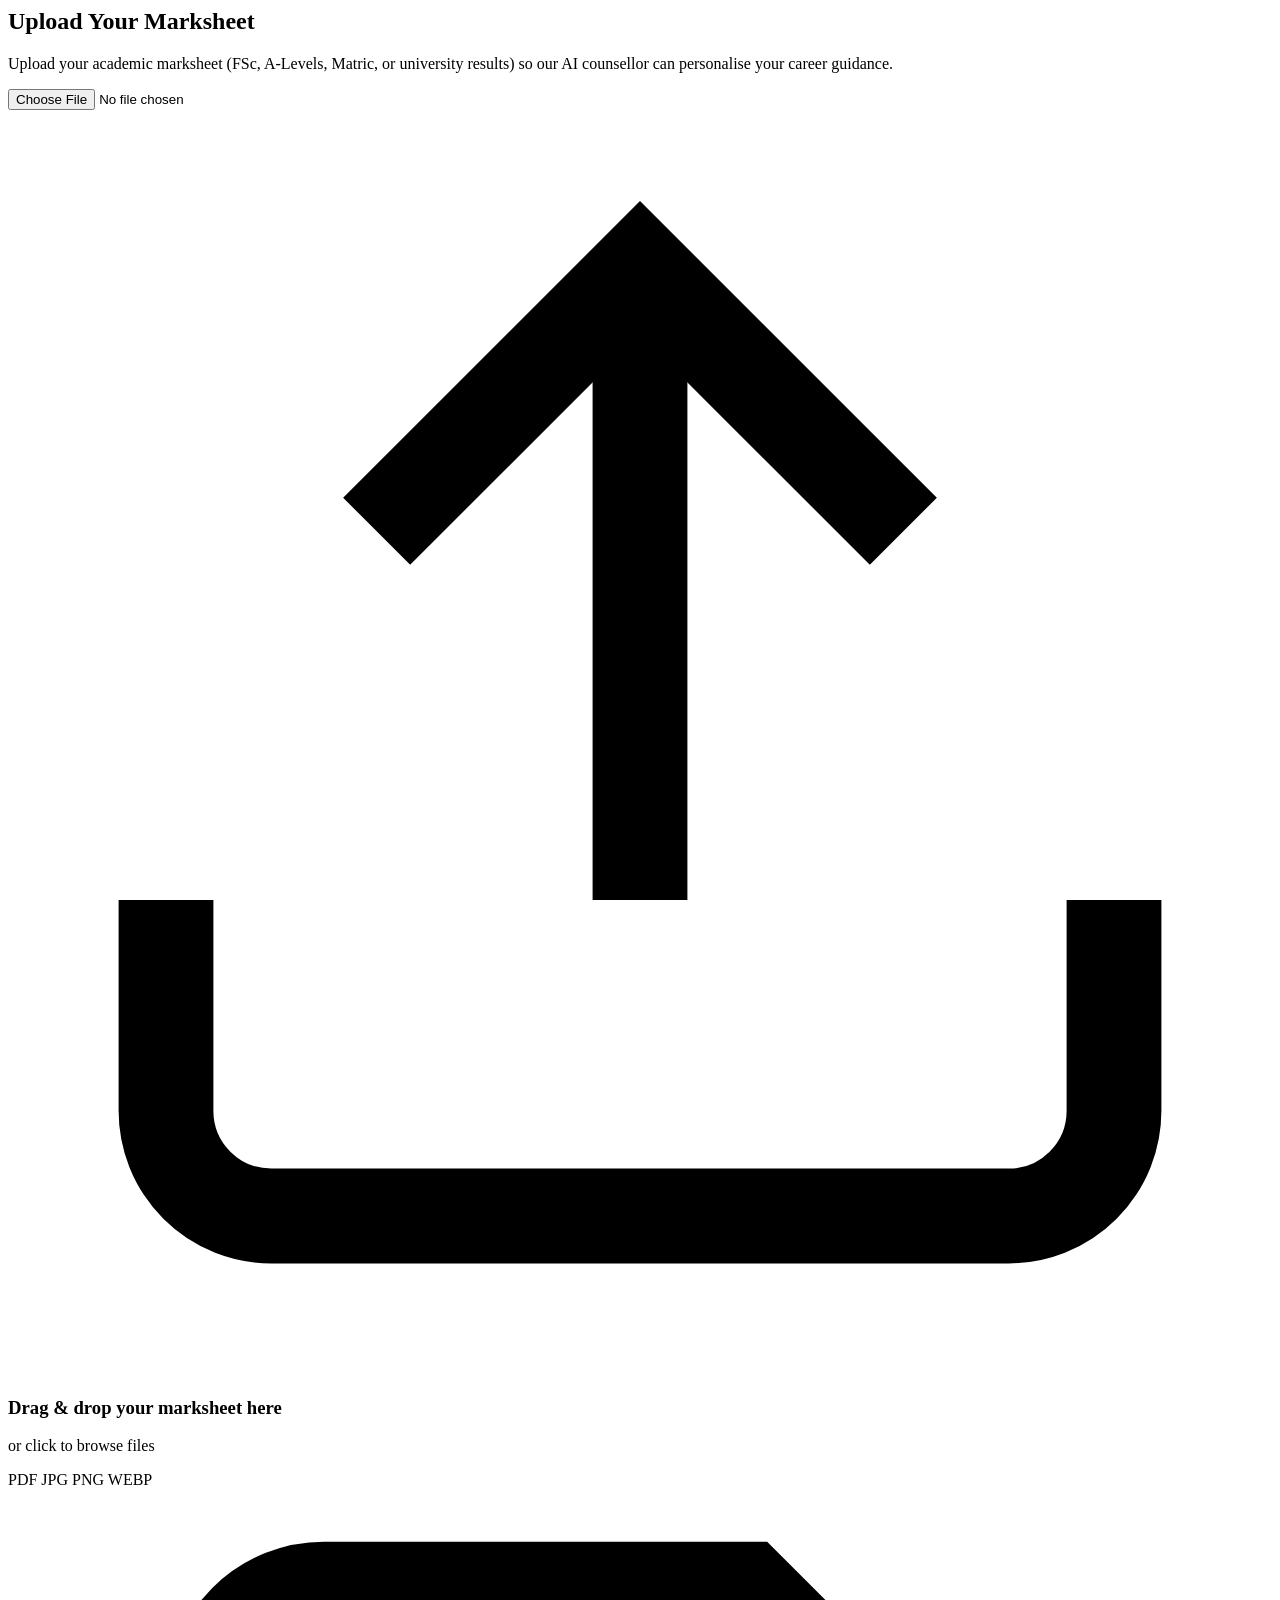
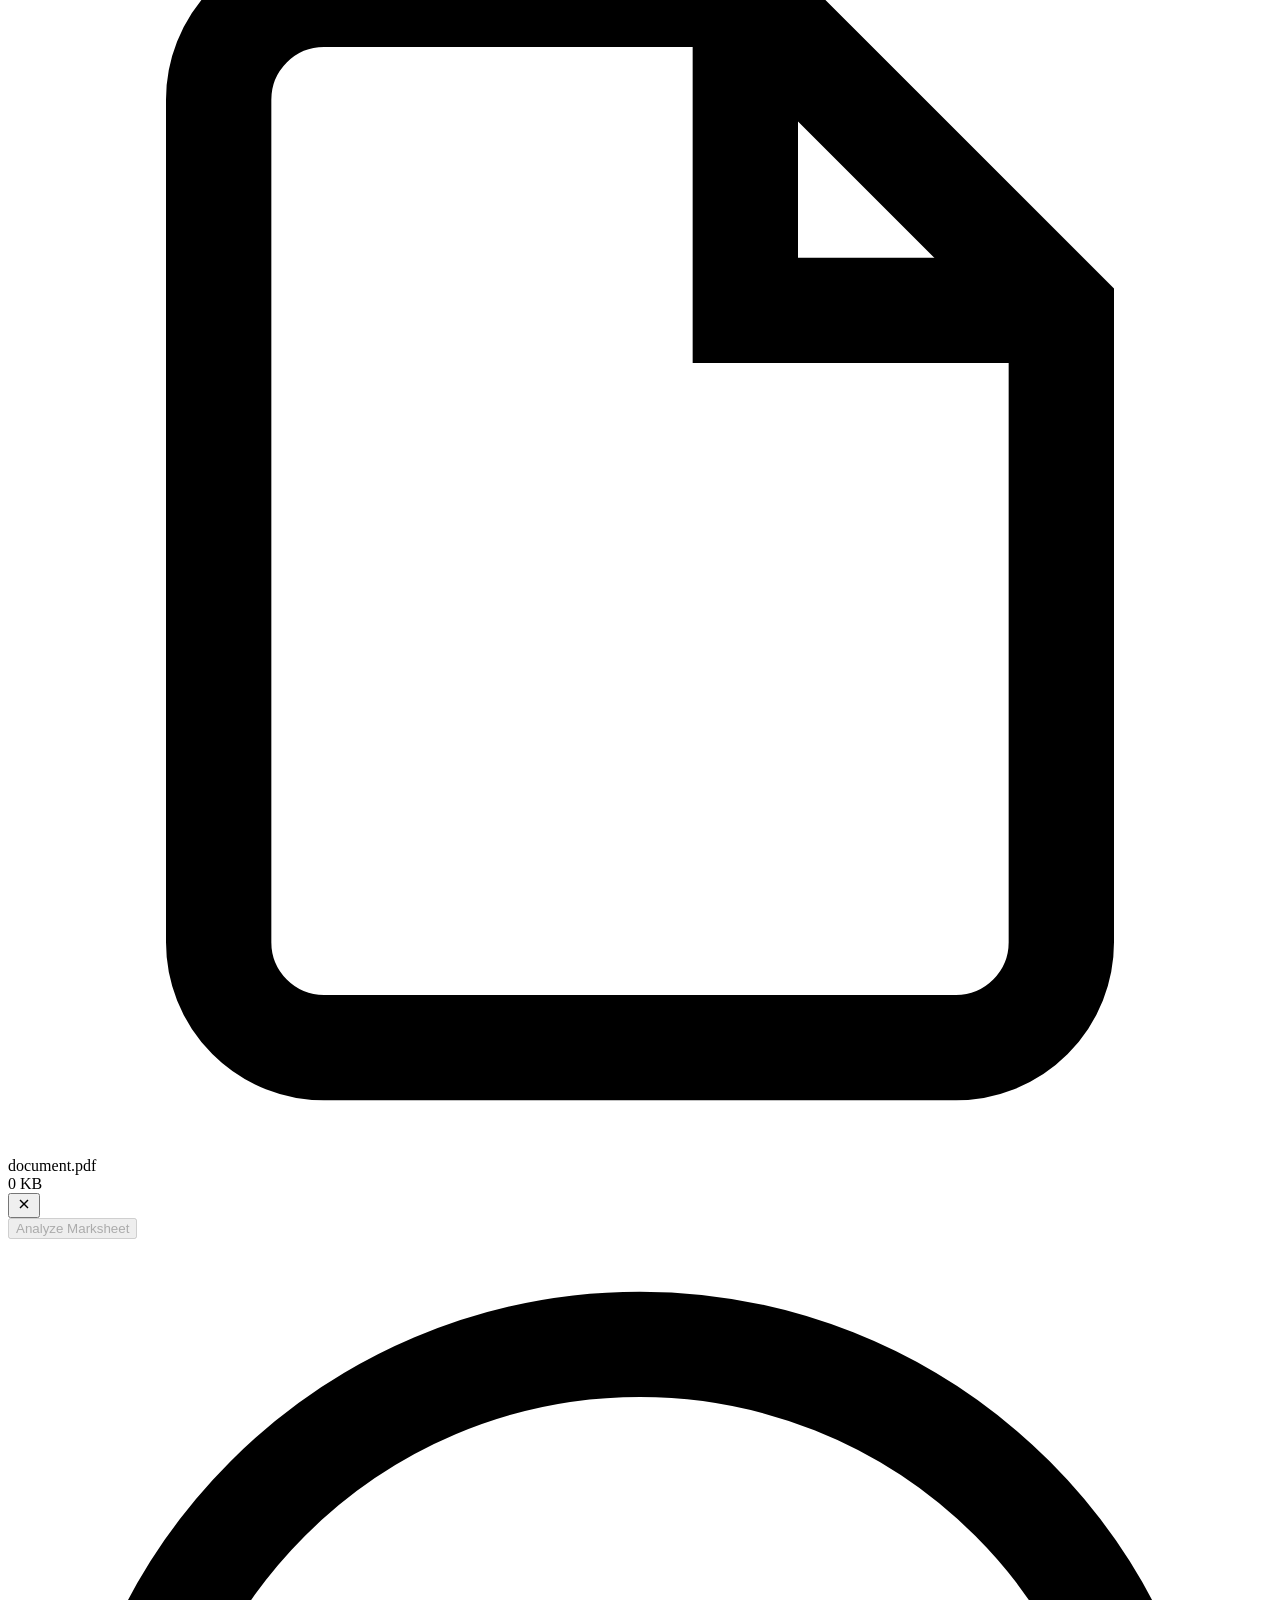
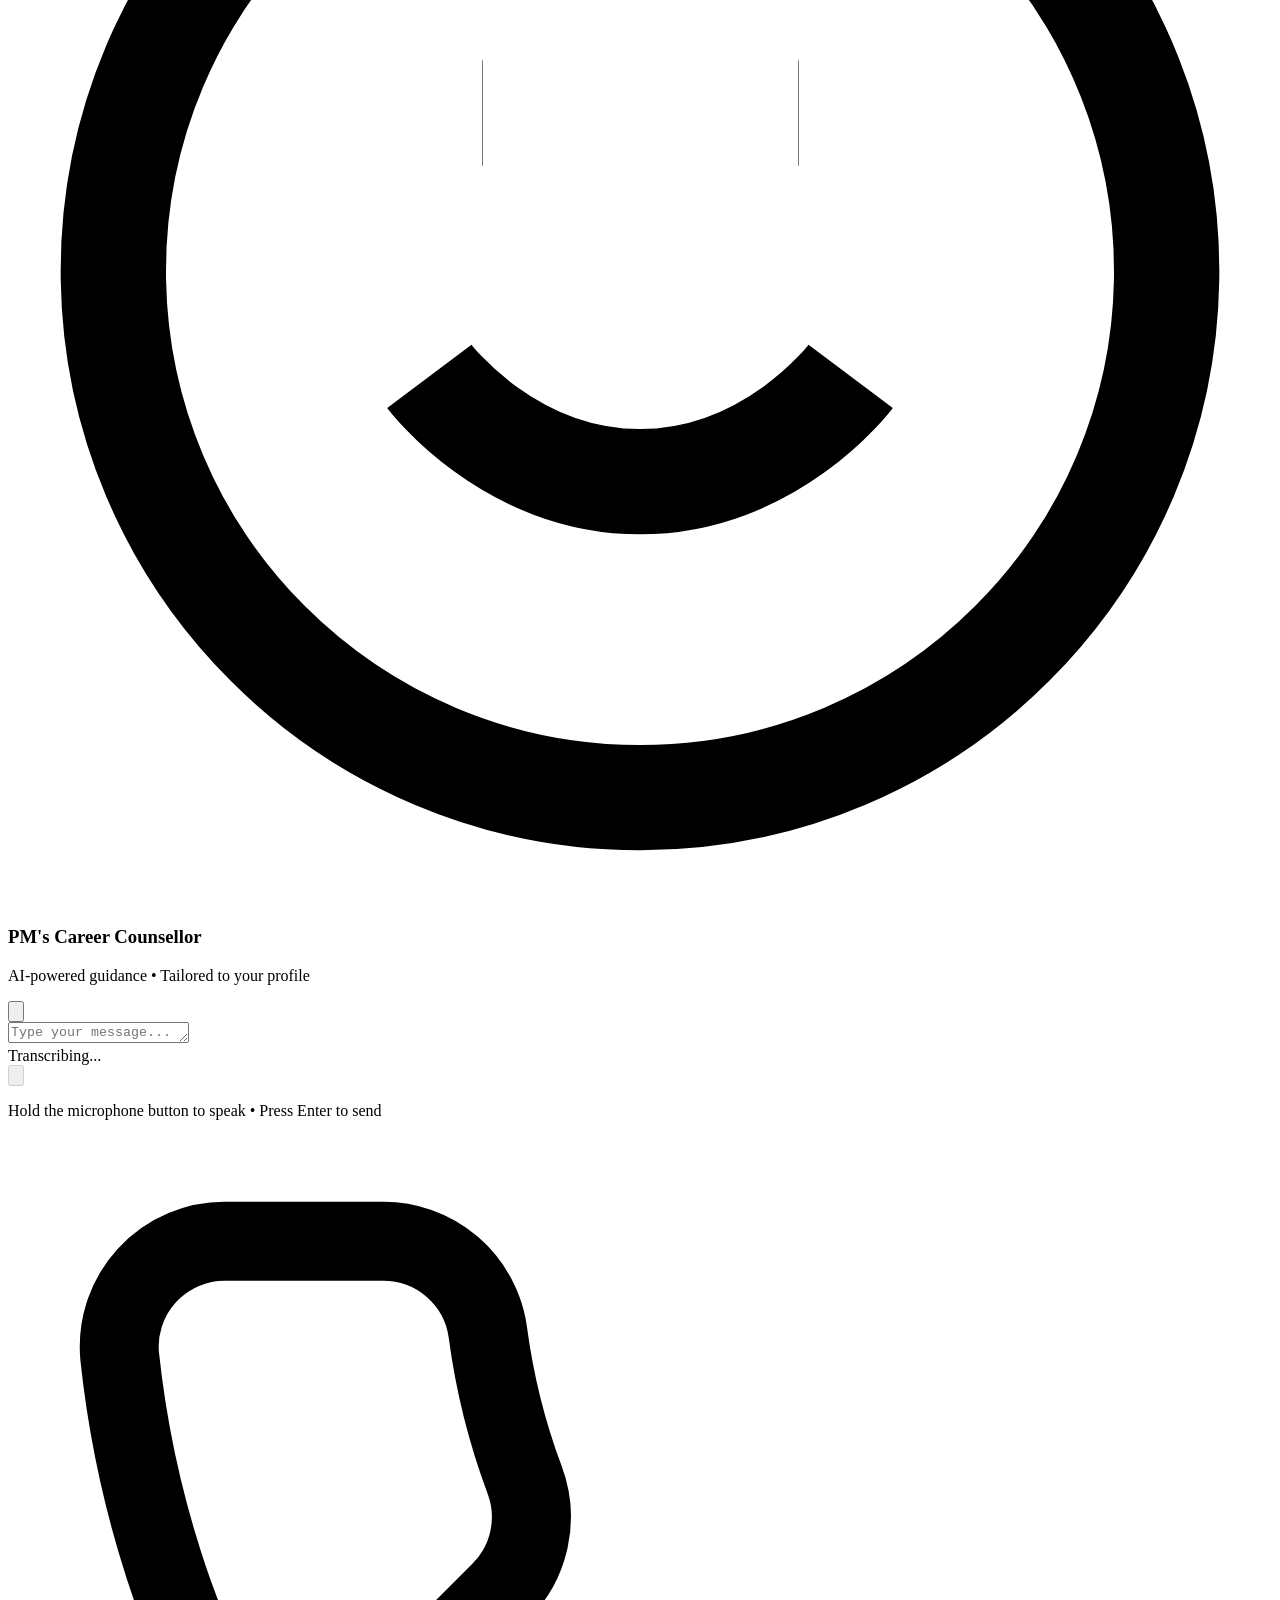
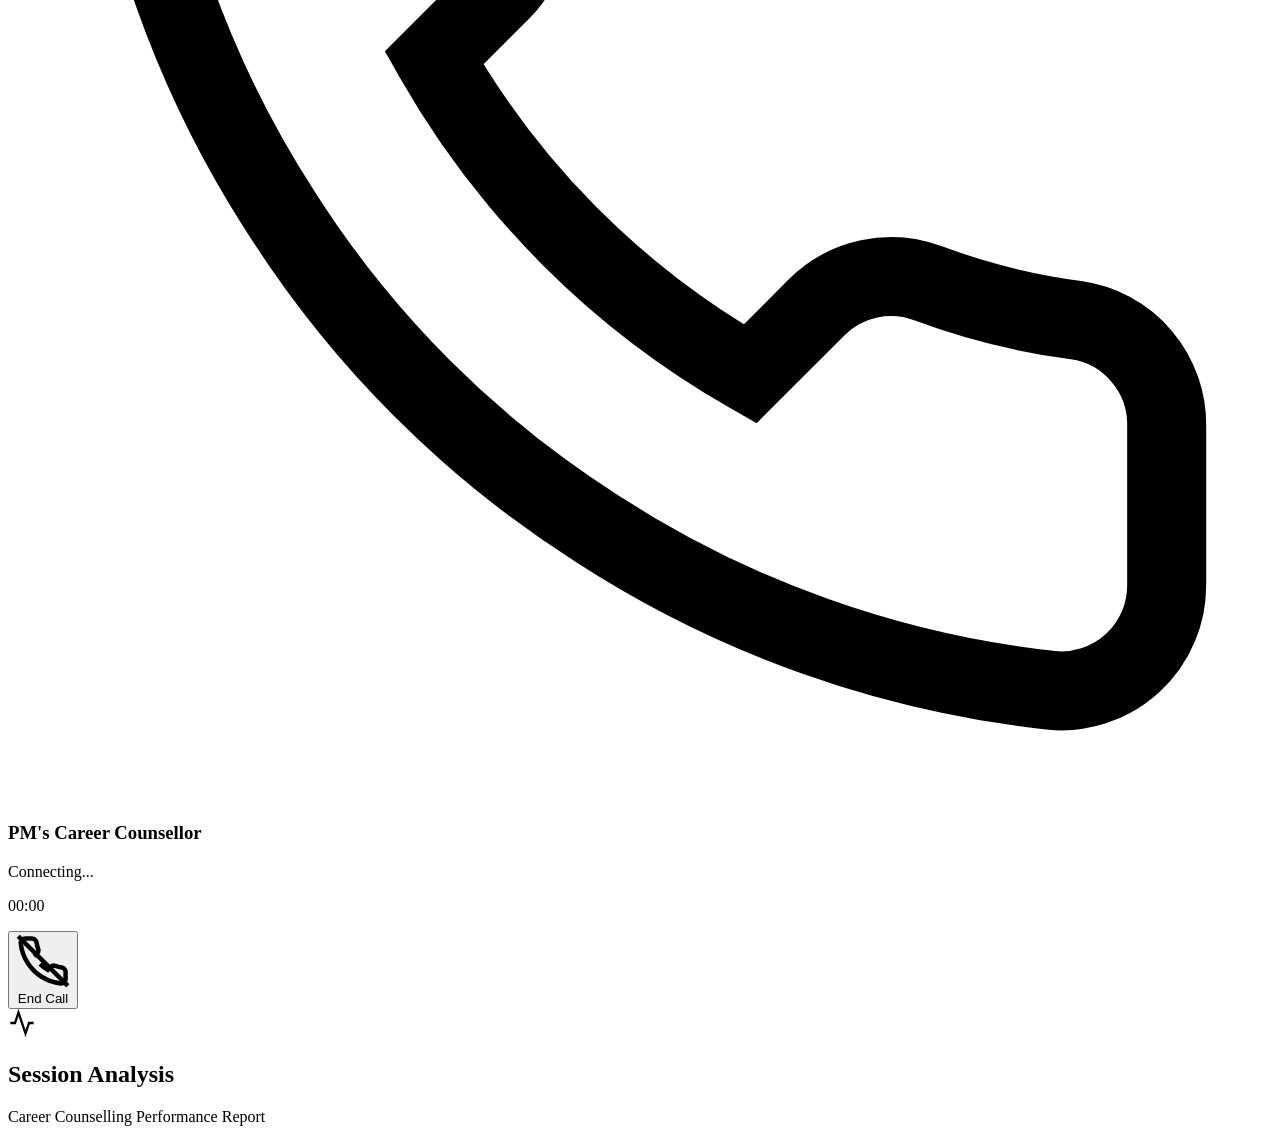
==== commit dff649ee: "Improve mobile UI and streaming transcripts Adjust UI for mobile/safe-area displays and refine realt" ====
--- a/frontend/app.html
+++ b/frontend/app.html
@@ -2,7 +2,7 @@
 <html lang="en">
 <head>
   <meta charset="UTF-8" />
-  <meta name="viewport" content="width=device-width, initial-scale=1.0" />
+  <meta name="viewport" content="width=device-width, initial-scale=1.0, viewport-fit=cover" />
   <title>PM's Career Counsellor — Powered by BitsCollision</title>
 
   <!-- Meta Information -->
@@ -89,8 +89,14 @@
           </span>
         </div>
         <div class="topbar-actions">
+          <button class="btn-outline" id="btn-start-voice" style="display:none;">
+            <svg viewBox="0 0 24 24" width="16" height="16" fill="none" stroke="currentColor" stroke-width="2">
+              <path d="M22 16.92v3a2 2 0 0 1-2.18 2 19.79 19.79 0 0 1-8.63-3.07 19.5 19.5 0 0 1-6-6 19.79 19.79 0 0 1-3.07-8.67A2 2 0 0 1 4.11 2h3a2 2 0 0 1 2 1.72c.127.96.361 1.903.7 2.81a2 2 0 0 1-.45 2.11L8.09 9.91a16 16 0 0 0 6 6l1.27-1.27a2 2 0 0 1 2.11-.45c.907.339 1.85.573 2.81.7A2 2 0 0 1 22 16.92z"/>
+            </svg>
+            Voice Call
+          </button>
           <button class="btn-primary" id="btn-analyze" disabled>
-            <svg viewBox="0 0 24 24" width="16" height="16" fill="none" stroke="currentColor" stroke-width="2" style="margin-right: 6px;">
+            <svg viewBox="0 0 24 24" width="16" height="16" fill="none" stroke="currentColor" stroke-width="2">
               <path d="M21.21 15.89A10 10 0 1 1 8 2.83"></path>
               <path d="M22 12A10 10 0 0 0 12 2v10z"></path>
             </svg>
@@ -286,6 +292,20 @@
             <div id="voice-analysis-results" class="analysis-results" style="display:none;">
               <!-- Populated by JS -->
             </div>
+            <div class="voice-analysis-actions" id="voice-analysis-actions" style="display:none;">
+              <button class="btn-primary" id="btn-back-to-chat">
+                <svg viewBox="0 0 24 24" width="16" height="16" fill="none" stroke="currentColor" stroke-width="2" style="margin-right: 6px;">
+                  <path d="M21 15a2 2 0 0 1-2 2H7l-4 4V5a2 2 0 0 1 2-2h14a2 2 0 0 1 2 2z"/>
+                </svg>
+                Continue with Text Chat
+              </button>
+              <button class="btn-outline" id="btn-new-voice-call">
+                <svg viewBox="0 0 24 24" width="16" height="16" fill="none" stroke="currentColor" stroke-width="2" style="margin-right: 6px;">
+                  <path d="M22 16.92v3a2 2 0 0 1-2.18 2 19.79 19.79 0 0 1-8.63-3.07 19.5 19.5 0 0 1-6-6 19.79 19.79 0 0 1-3.07-8.67A2 2 0 0 1 4.11 2h3a2 2 0 0 1 2 1.72c.127.96.361 1.903.7 2.81a2 2 0 0 1-.45 2.11L8.09 9.91a16 16 0 0 0 6 6l1.27-1.27a2 2 0 0 1 2.11-.45c.907.339 1.85.573 2.81.7A2 2 0 0 1 22 16.92z"/>
+                </svg>
+                New Voice Call
+              </button>
+            </div>
           </div>
         </div>
 
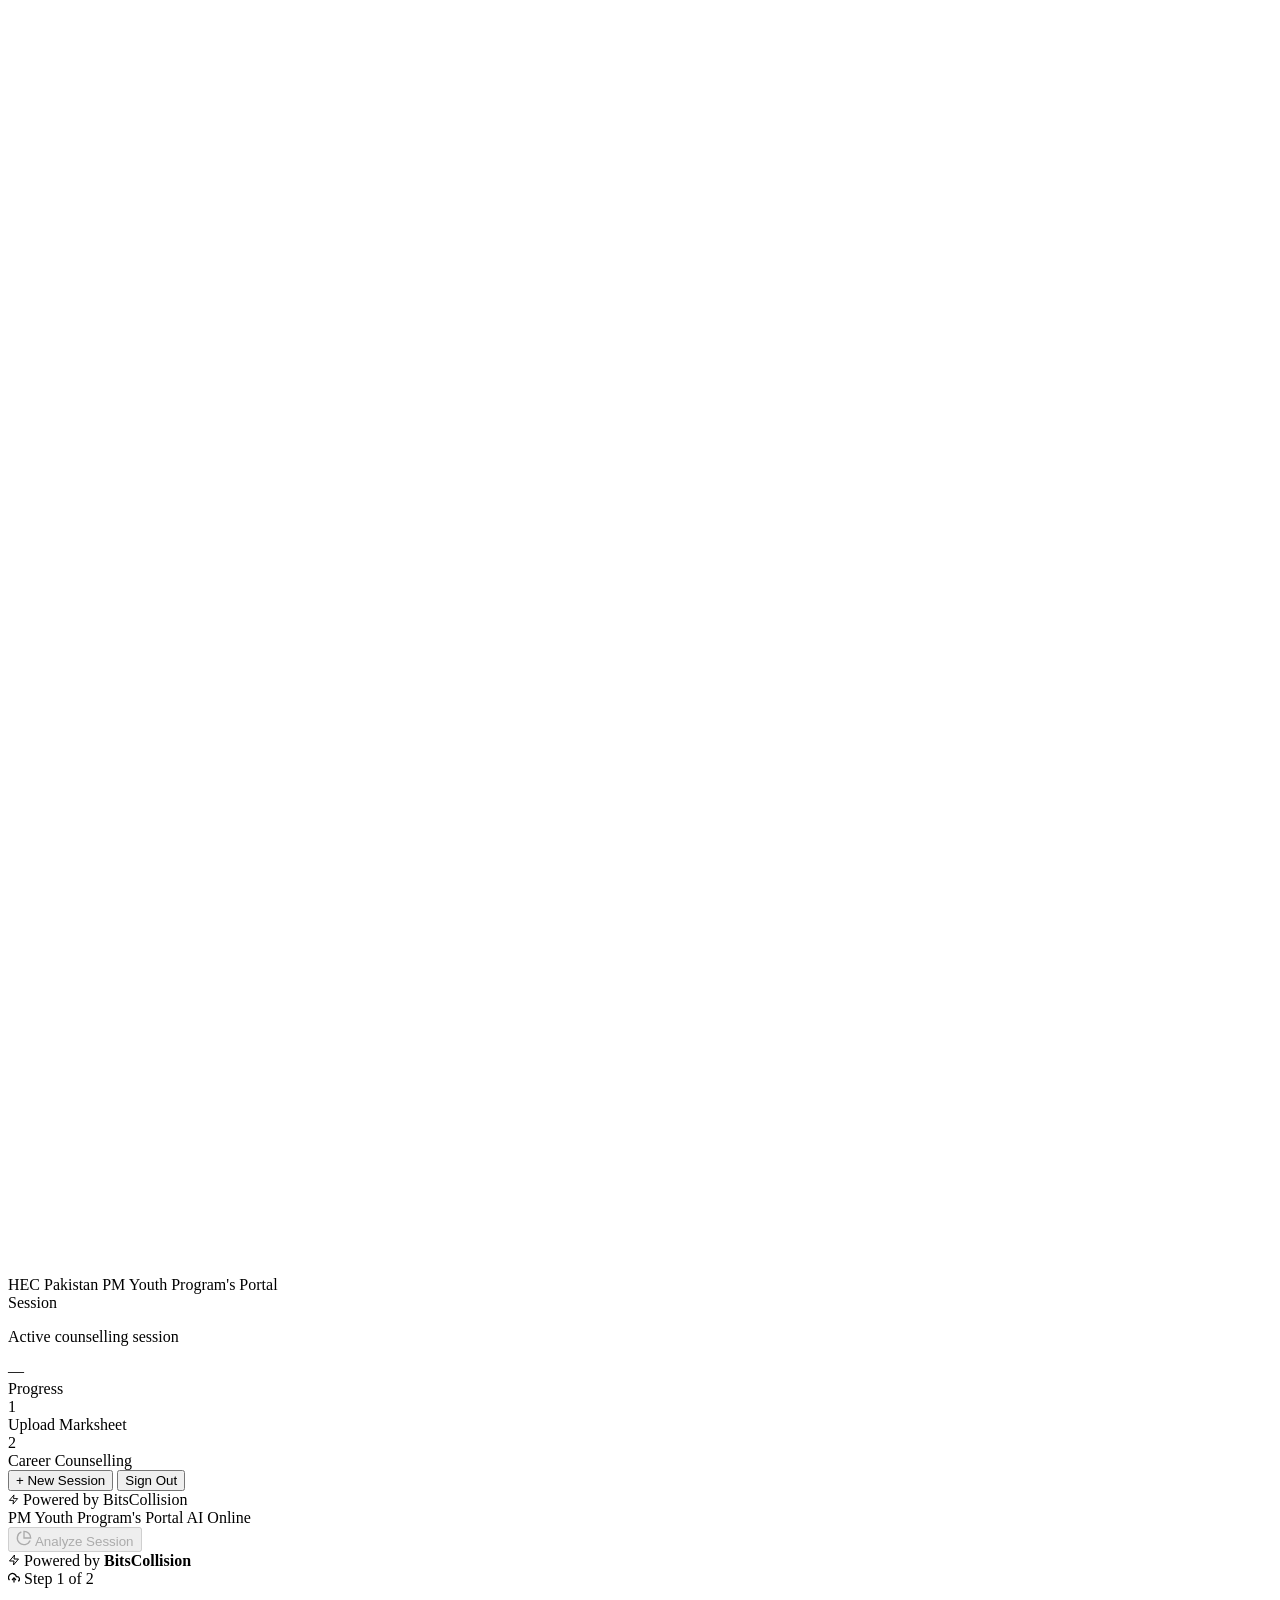
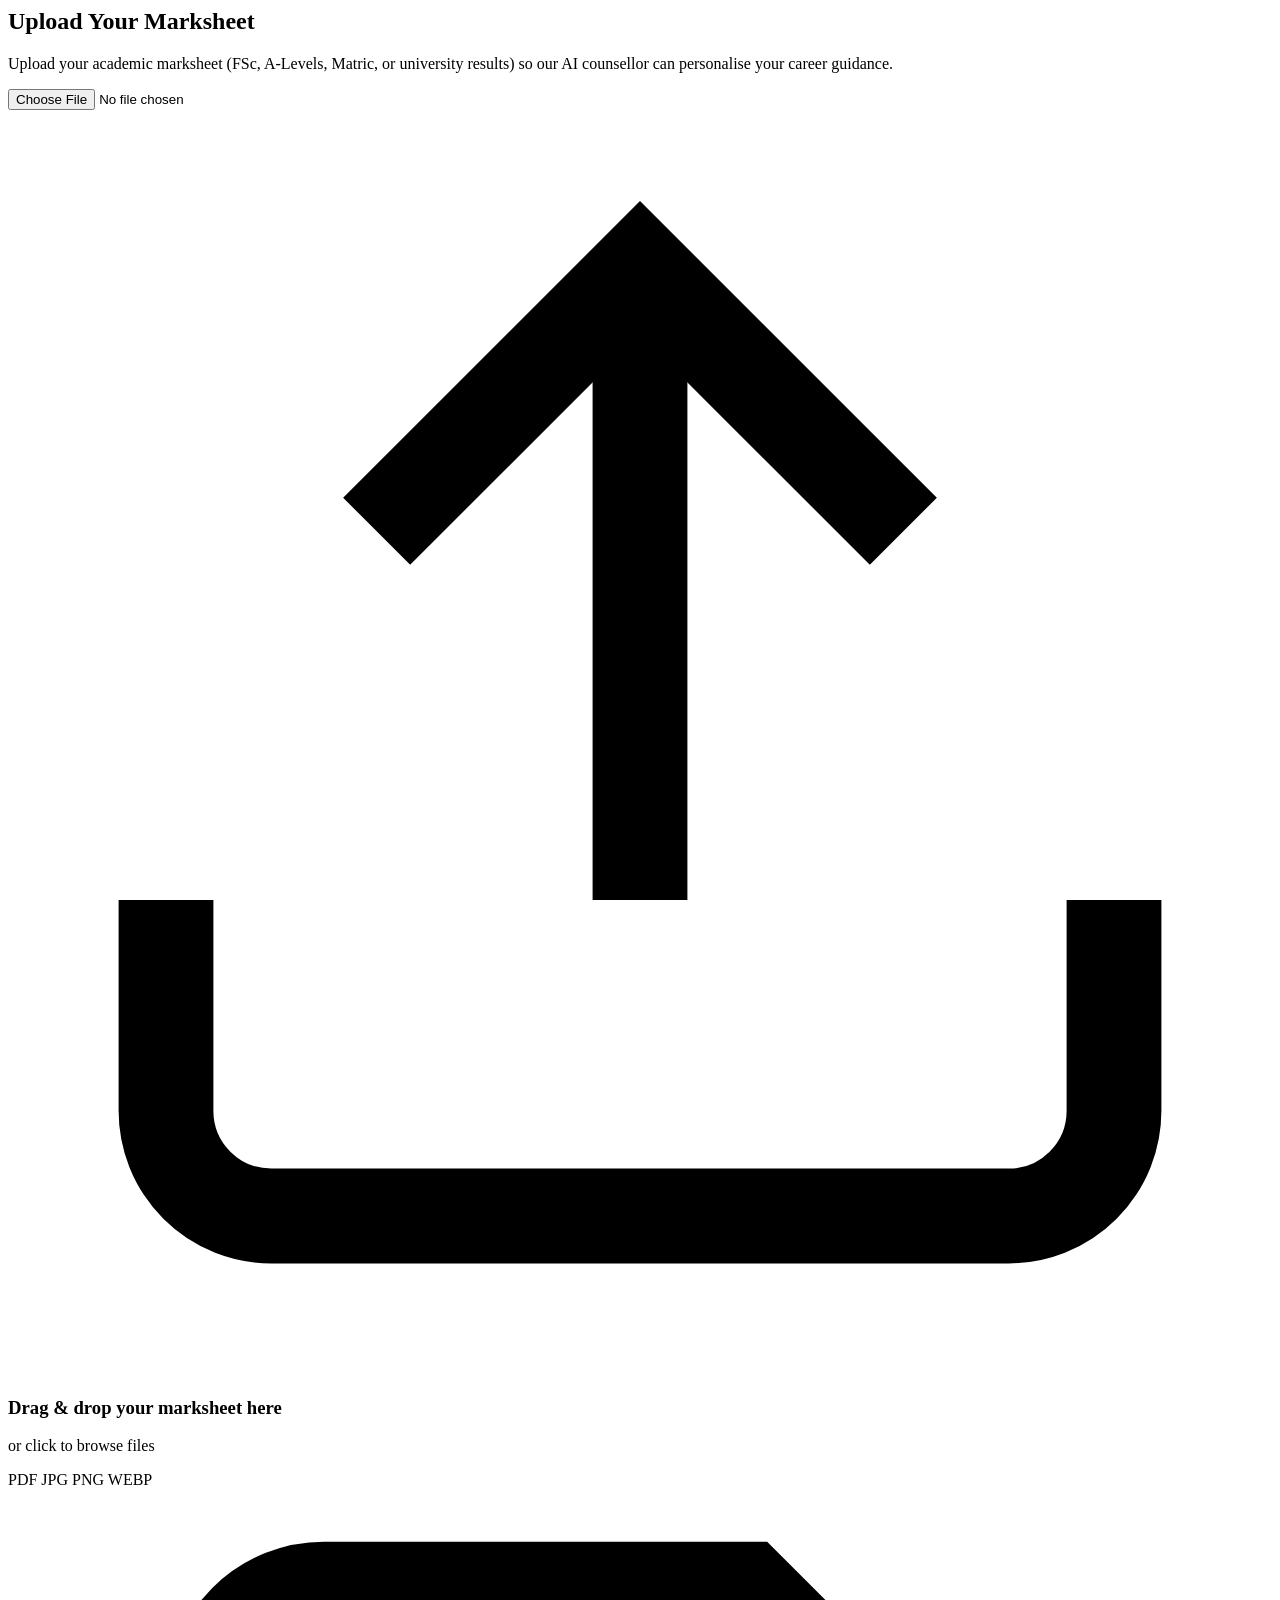
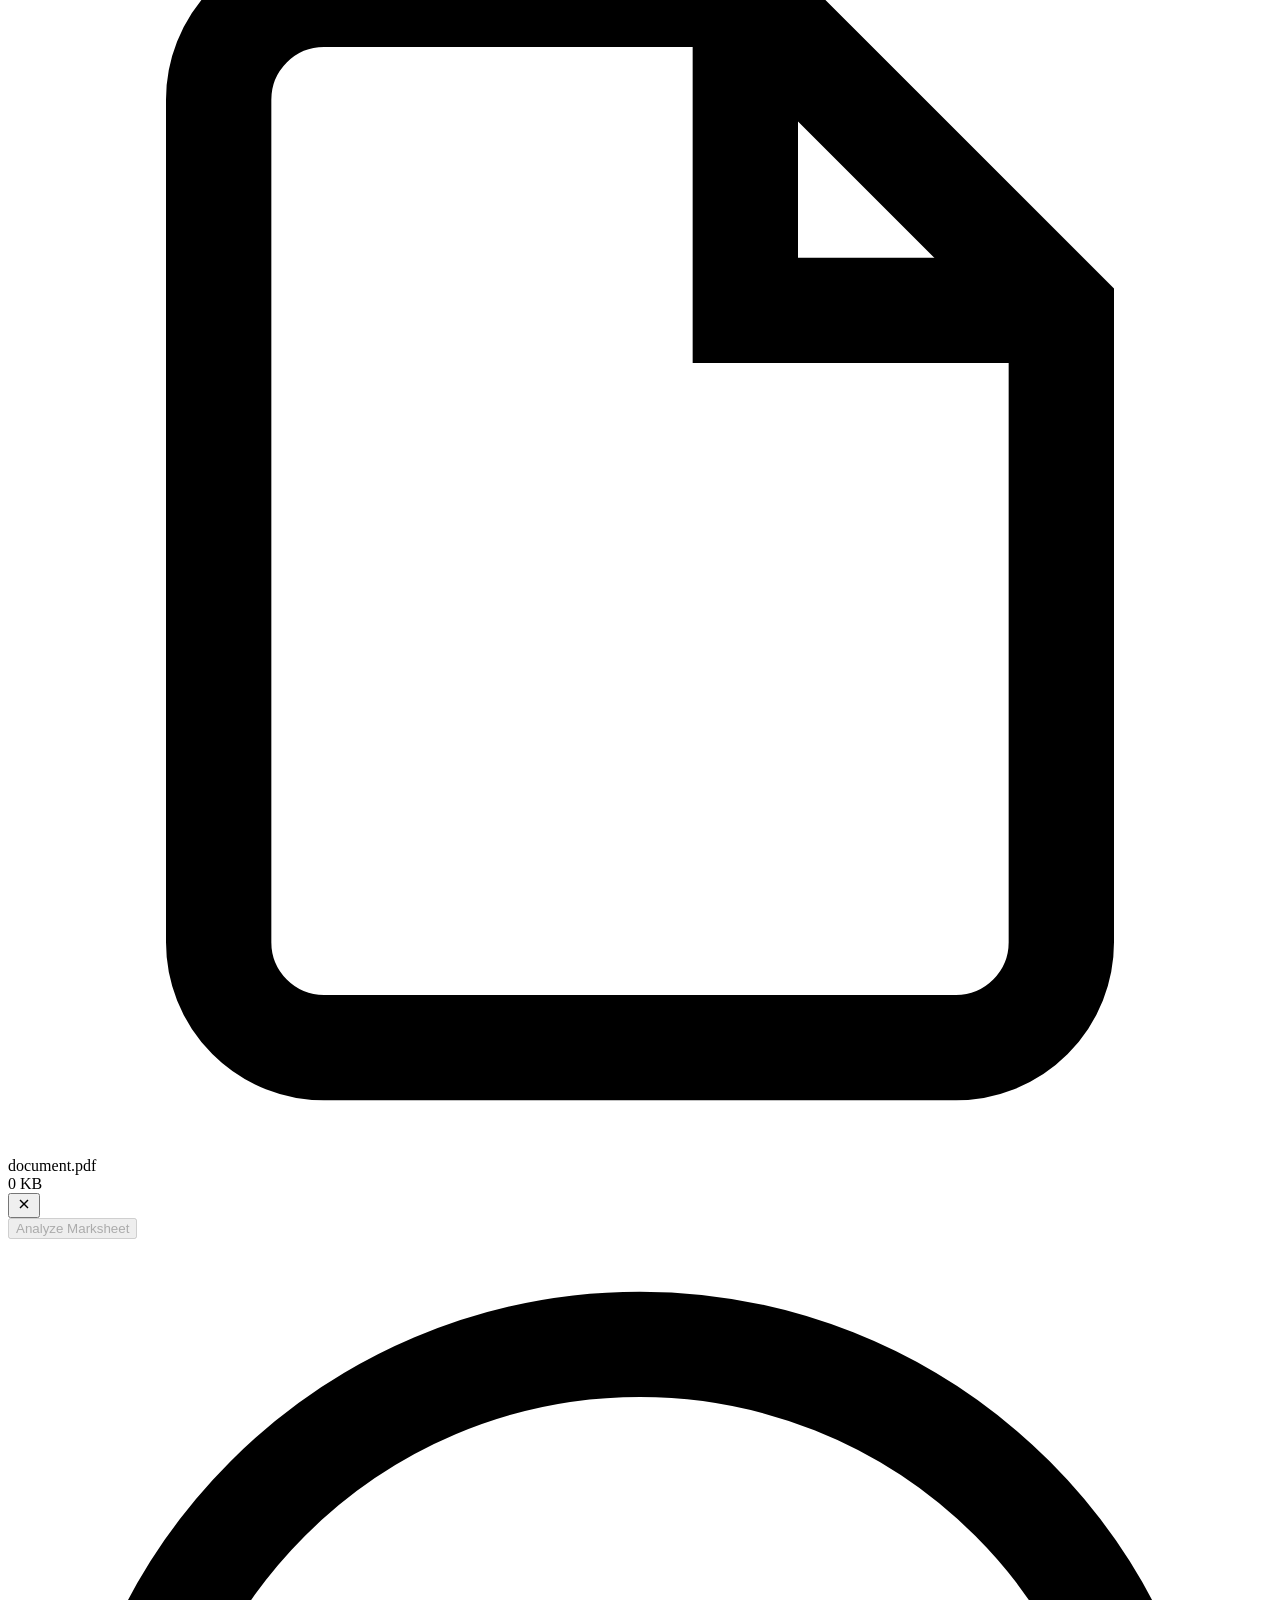
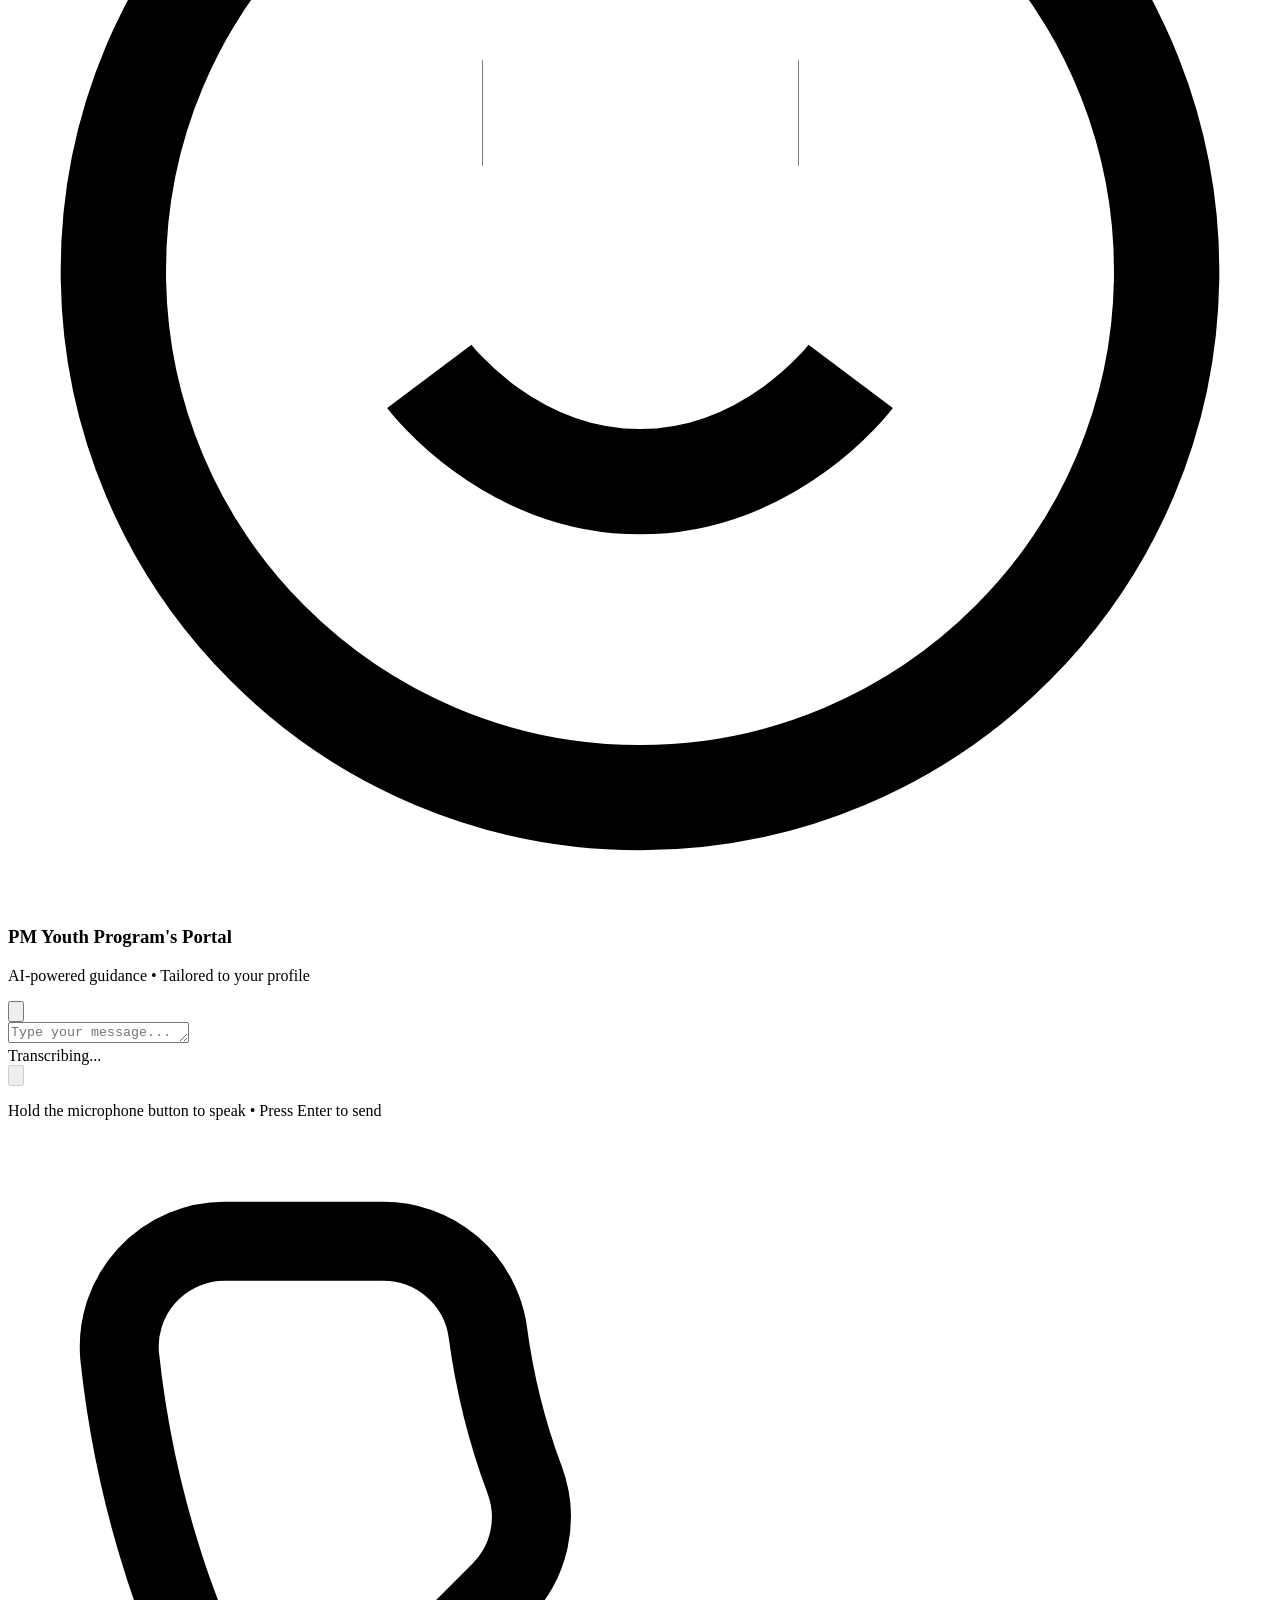
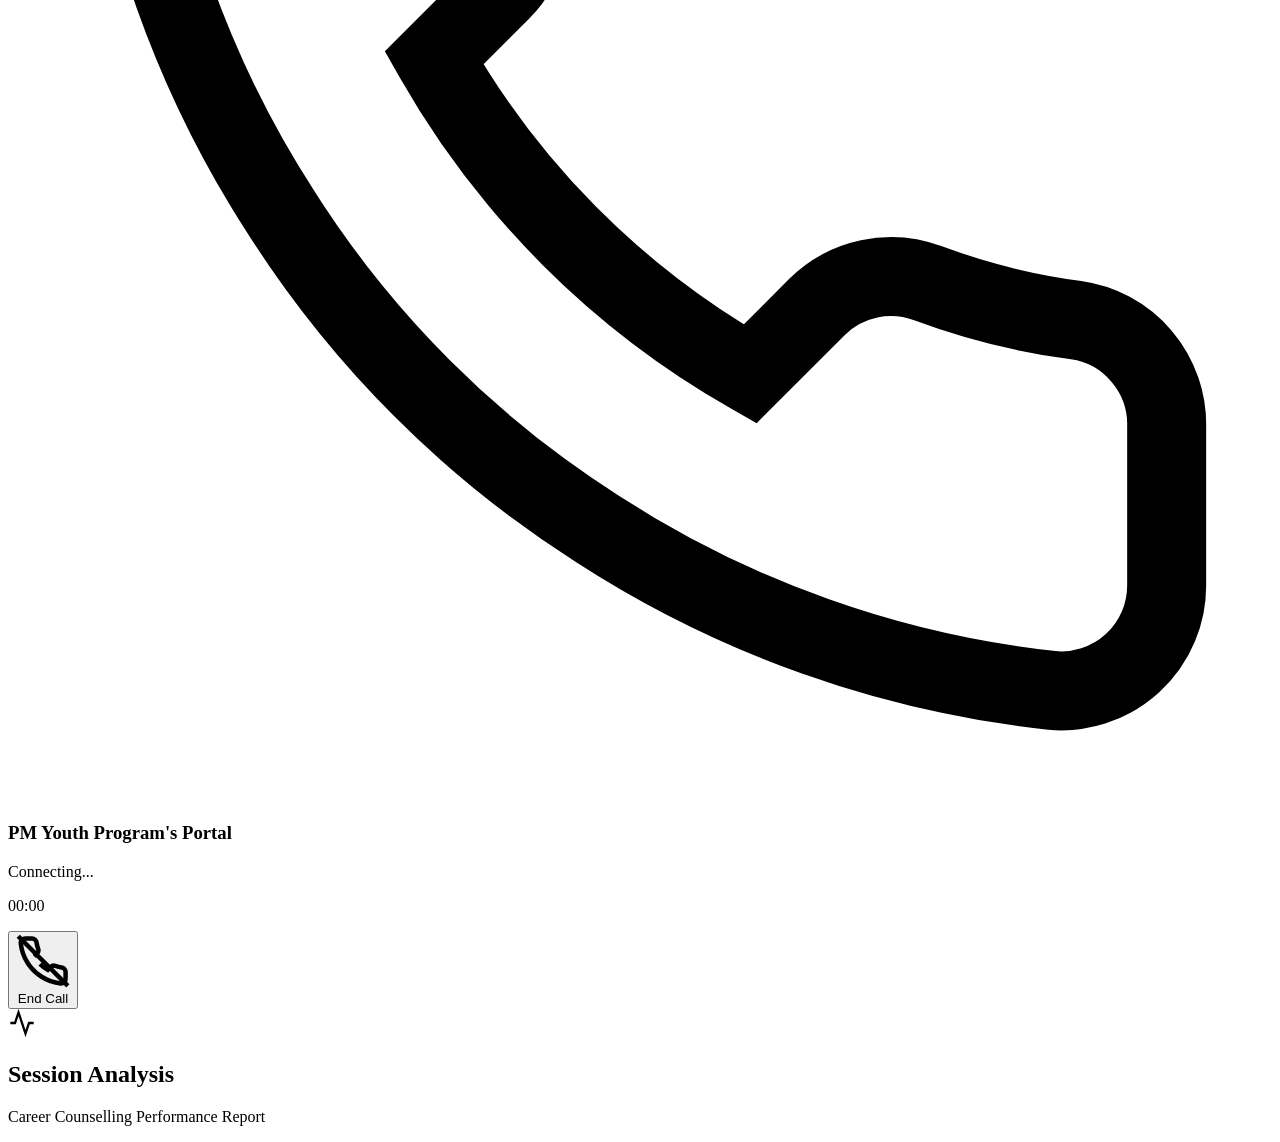
==== commit 3ae13c66: "styling updated" ====
--- a/frontend/app.html
+++ b/frontend/app.html
@@ -3,20 +3,20 @@
 <head>
   <meta charset="UTF-8" />
   <meta name="viewport" content="width=device-width, initial-scale=1.0, viewport-fit=cover" />
-  <title>PM's Career Counsellor — Powered by BitsCollision</title>
+  <title>PM Youth Program's Portal — Powered by BitsCollision</title>
 
   <!-- Meta Information -->
   <meta name="description" content="AI-Powered Career Counselling Platform for HEC Pakistan — Upload your marksheet and receive personalised career guidance. Powered by BitsCollision." />
   <meta name="keywords" content="AI, Career Counselling, HEC, Pakistan, Higher Education, Student Guidance, BitsCollision, Voice AI, Marksheet, University Admissions" />
   <meta name="author" content="BitsCollision" />
   <meta name="robots" content="noindex, nofollow" />
-  <meta name="application-name" content="PM's Career Counsellor — Powered by BitsCollision" />
+  <meta name="application-name" content="PM Youth Program's Portal — Powered by BitsCollision" />
 
   <!-- Open Graph -->
   <meta property="og:type" content="website" />
-  <meta property="og:title" content="PM's Career Counsellor — AI-Powered Student Guidance" />
+  <meta property="og:title" content="PM Youth Program's Portal — AI-Powered Student Guidance" />
   <meta property="og:description" content="Personalised career counselling for Pakistani students. Upload your marksheet, speak or type, and get expert AI-driven career recommendations." />
-  <meta property="og:site_name" content="PM's Career Counsellor by BitsCollision" />
+  <meta property="og:site_name" content="PM Youth Program's Portal by BitsCollision" />
 
   <!-- Demo Specific -->
   <meta name="purpose" content="career-counselling" />
@@ -40,7 +40,7 @@
           </div>
           <div class="sidebar-logo-text">
             HEC Pakistan
-            <span>PM's Career Counsellor</span>
+            <span>PM Youth Program's Portal</span>
           </div>
         </div>
       </div>
@@ -83,7 +83,7 @@
       <!-- Top Bar -->
       <header class="topbar">
         <div class="topbar-left">
-          <span class="topbar-title">PM's Career Counsellor</span>
+          <span class="topbar-title">PM Youth Program's Portal</span>
           <span class="topbar-subtitle">
             <span class="online-dot"></span>AI Online
           </span>
@@ -196,7 +196,7 @@
               </svg>
             </div>
             <div class="chat-header-info">
-              <h3>PM's Career Counsellor</h3>
+              <h3>PM Youth Program's Portal</h3>
               <p>AI-powered guidance &bull; Tailored to your profile</p>
             </div>
           </div>
@@ -258,7 +258,7 @@
                 </svg>
               </div>
             </div>
-            <h3 class="voice-call-title">PM's Career Counsellor</h3>
+            <h3 class="voice-call-title">PM Youth Program's Portal</h3>
             <p class="voice-call-status" id="call-status">Connecting...</p>
             <p class="voice-call-timer" id="call-timer">00:00</p>
             <button class="btn-end-call" id="btn-end-call">
@@ -269,7 +269,6 @@
               End Call
             </button>
           </div>
-          <div class="voice-call-transcript" id="call-transcript"></div>
         </div>
 
         <!-- Voice Call Analysis (inline full-screen, not a popup) -->
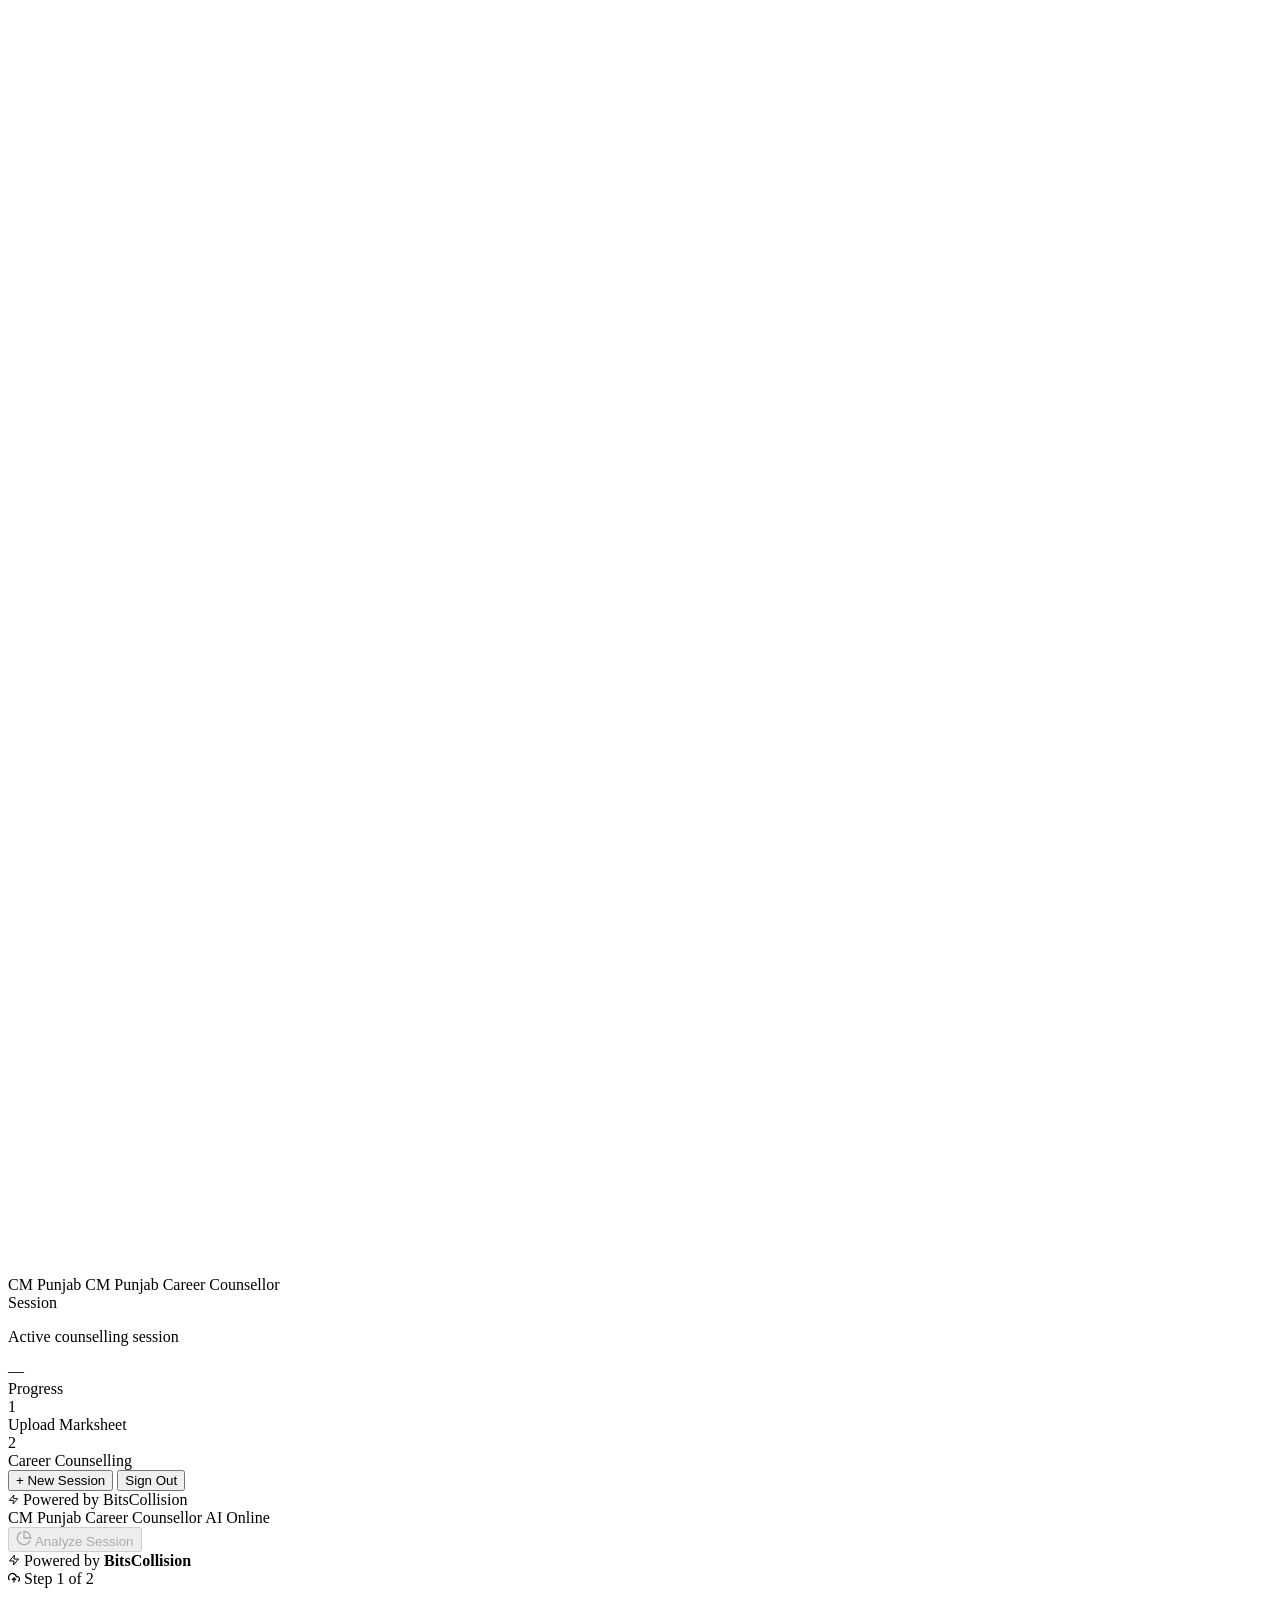
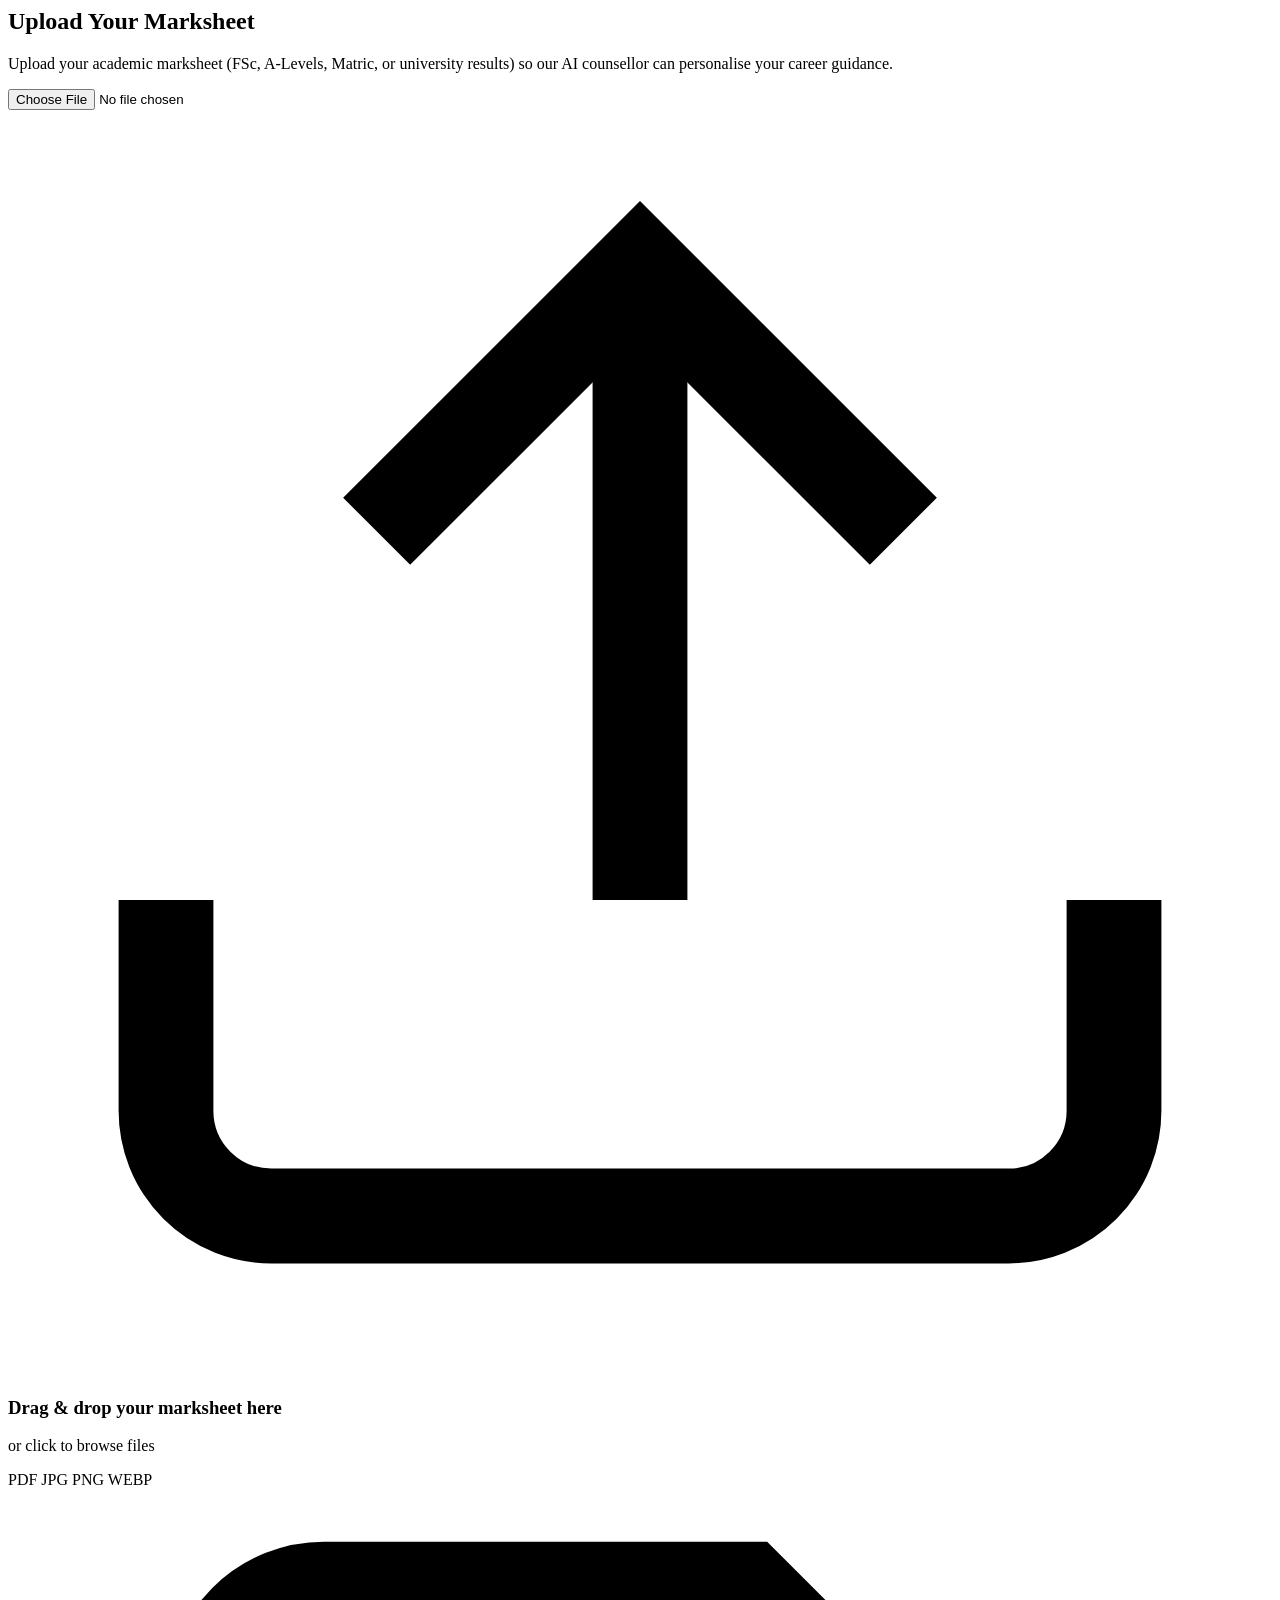
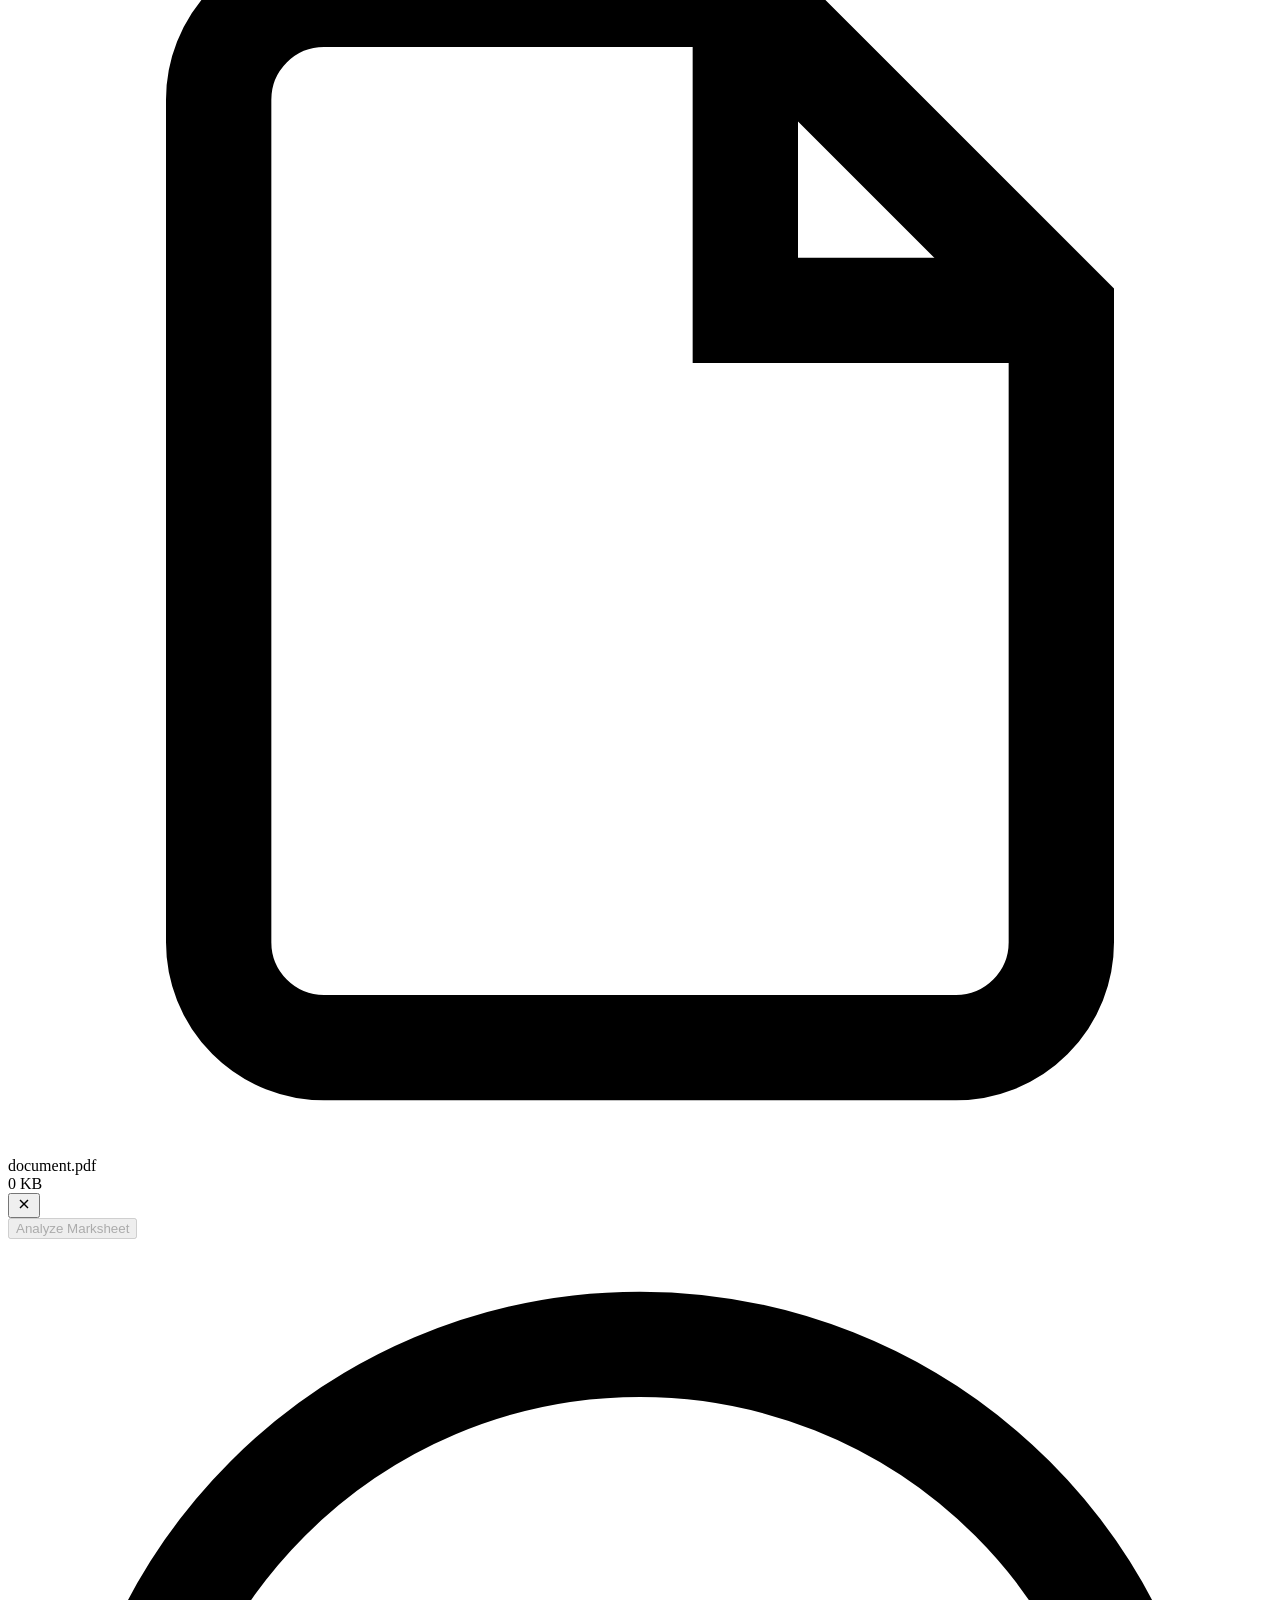
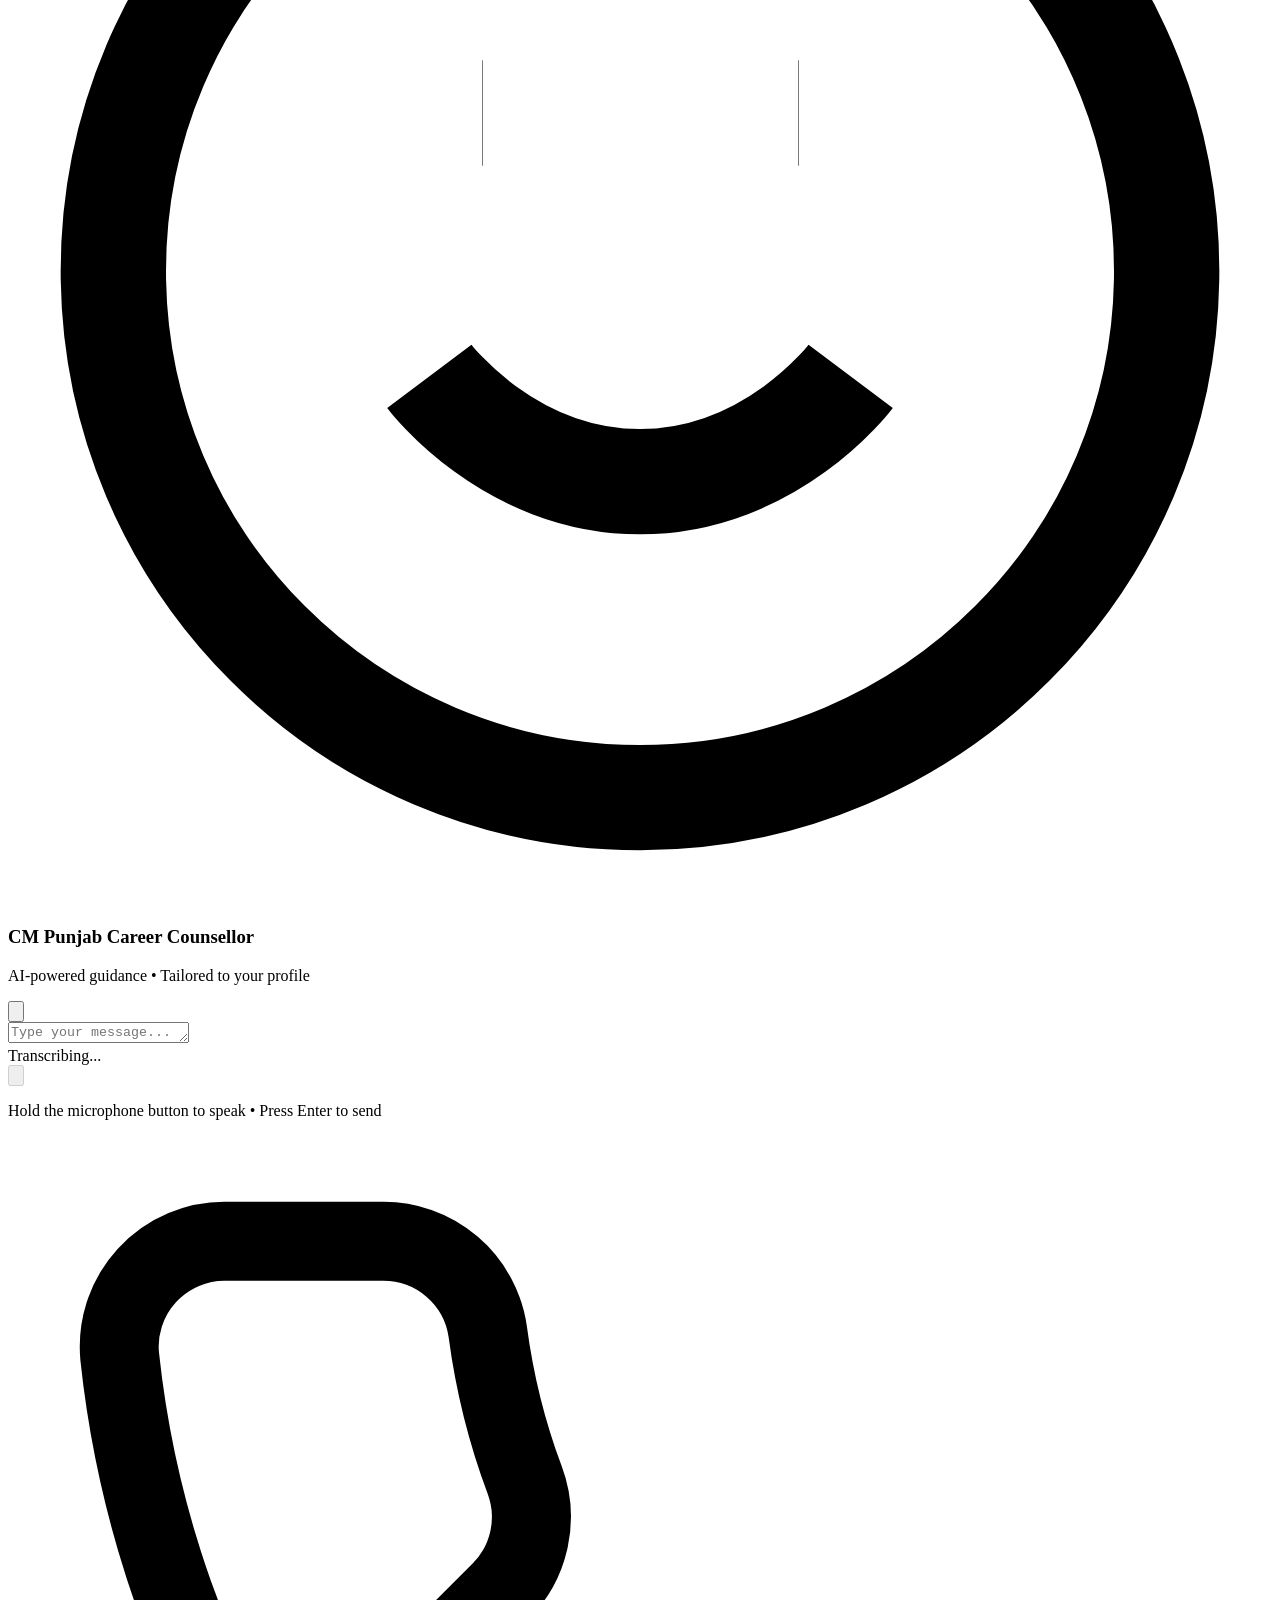
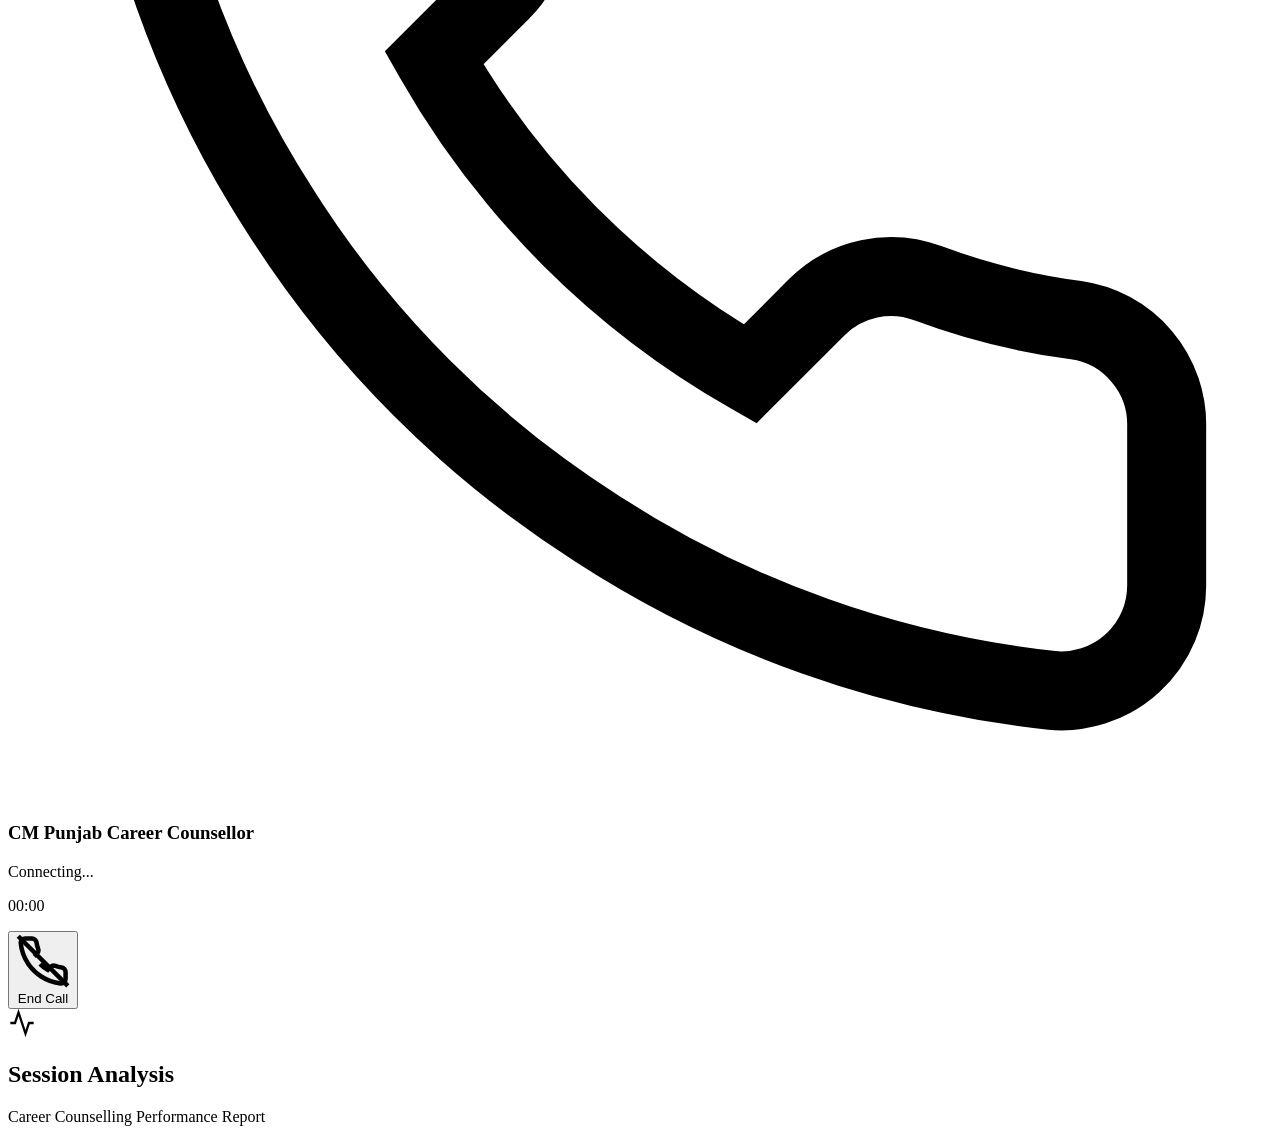
==== commit 7aef5cff: "changes added" ====
--- a/frontend/app.html
+++ b/frontend/app.html
@@ -3,23 +3,23 @@
 <head>
   <meta charset="UTF-8" />
   <meta name="viewport" content="width=device-width, initial-scale=1.0, viewport-fit=cover" />
-  <title>PM Youth Program's Portal — Powered by BitsCollision</title>
+  <title>CM Punjab Career Counsellor — Powered by BitsCollision</title>
 
   <!-- Meta Information -->
-  <meta name="description" content="AI-Powered Career Counselling Platform for HEC Pakistan — Upload your marksheet and receive personalised career guidance. Powered by BitsCollision." />
-  <meta name="keywords" content="AI, Career Counselling, HEC, Pakistan, Higher Education, Student Guidance, BitsCollision, Voice AI, Marksheet, University Admissions" />
+  <meta name="description" content="CM Punjab Career Counsellor's Portal — Upload your marksheet and receive personalised career guidance. Powered by BitsCollision." />
+  <meta name="keywords" content="AI, Career Counselling, CM Punjab, Pakistan, Punjab, Student Guidance, BitsCollision, Voice AI, Marksheet, University Admissions" />
   <meta name="author" content="BitsCollision" />
   <meta name="robots" content="noindex, nofollow" />
-  <meta name="application-name" content="PM Youth Program's Portal — Powered by BitsCollision" />
+  <meta name="application-name" content="CM Punjab Career Counsellor — Powered by BitsCollision" />
 
   <!-- Open Graph -->
   <meta property="og:type" content="website" />
-  <meta property="og:title" content="PM Youth Program's Portal — AI-Powered Student Guidance" />
+  <meta property="og:title" content="CM Punjab Career Counsellor — AI-Powered Student Guidance" />
   <meta property="og:description" content="Personalised career counselling for Pakistani students. Upload your marksheet, speak or type, and get expert AI-driven career recommendations." />
-  <meta property="og:site_name" content="PM Youth Program's Portal by BitsCollision" />
+  <meta property="og:site_name" content="CM Punjab Career Counsellor by BitsCollision" />
 
   <!-- Demo Specific -->
-  <meta name="purpose" content="career-counselling" />
+  <meta name="purpose" content="cm-punjab-career-counselling" />
   <meta name="audience" content="students, higher education institutions" />
   <meta name="powered-by" content="BitsCollision" />
 
@@ -39,8 +39,8 @@
             </svg>
           </div>
           <div class="sidebar-logo-text">
-            HEC Pakistan
-            <span>PM Youth Program's Portal</span>
+            CM Punjab
+            <span>CM Punjab Career Counsellor</span>
           </div>
         </div>
       </div>
@@ -83,7 +83,7 @@
       <!-- Top Bar -->
       <header class="topbar">
         <div class="topbar-left">
-          <span class="topbar-title">PM Youth Program's Portal</span>
+          <span class="topbar-title">CM Punjab Career Counsellor</span>
           <span class="topbar-subtitle">
             <span class="online-dot"></span>AI Online
           </span>
@@ -196,7 +196,7 @@
               </svg>
             </div>
             <div class="chat-header-info">
-              <h3>PM Youth Program's Portal</h3>
+              <h3>CM Punjab Career Counsellor</h3>
               <p>AI-powered guidance &bull; Tailored to your profile</p>
             </div>
           </div>
@@ -258,7 +258,7 @@
                 </svg>
               </div>
             </div>
-            <h3 class="voice-call-title">PM Youth Program's Portal</h3>
+            <h3 class="voice-call-title">CM Punjab Career Counsellor</h3>
             <p class="voice-call-status" id="call-status">Connecting...</p>
             <p class="voice-call-timer" id="call-timer">00:00</p>
             <button class="btn-end-call" id="btn-end-call">
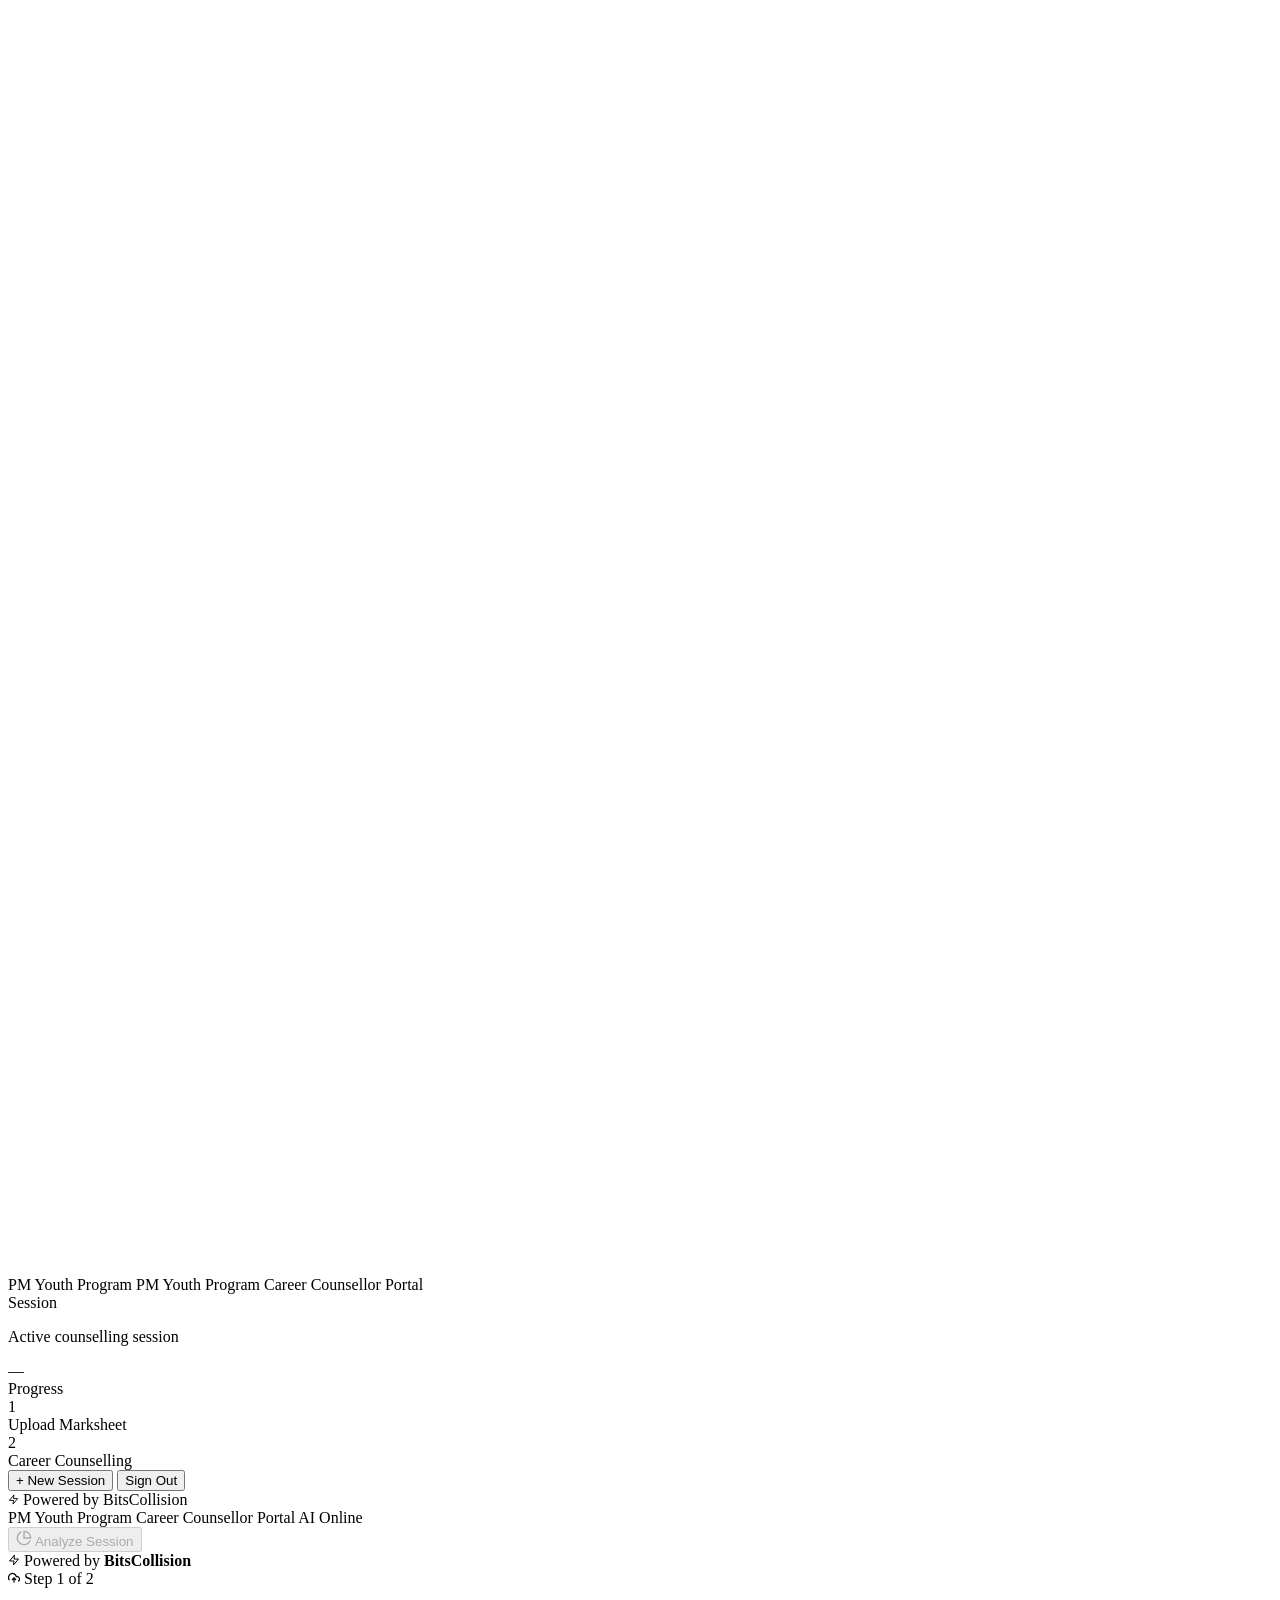
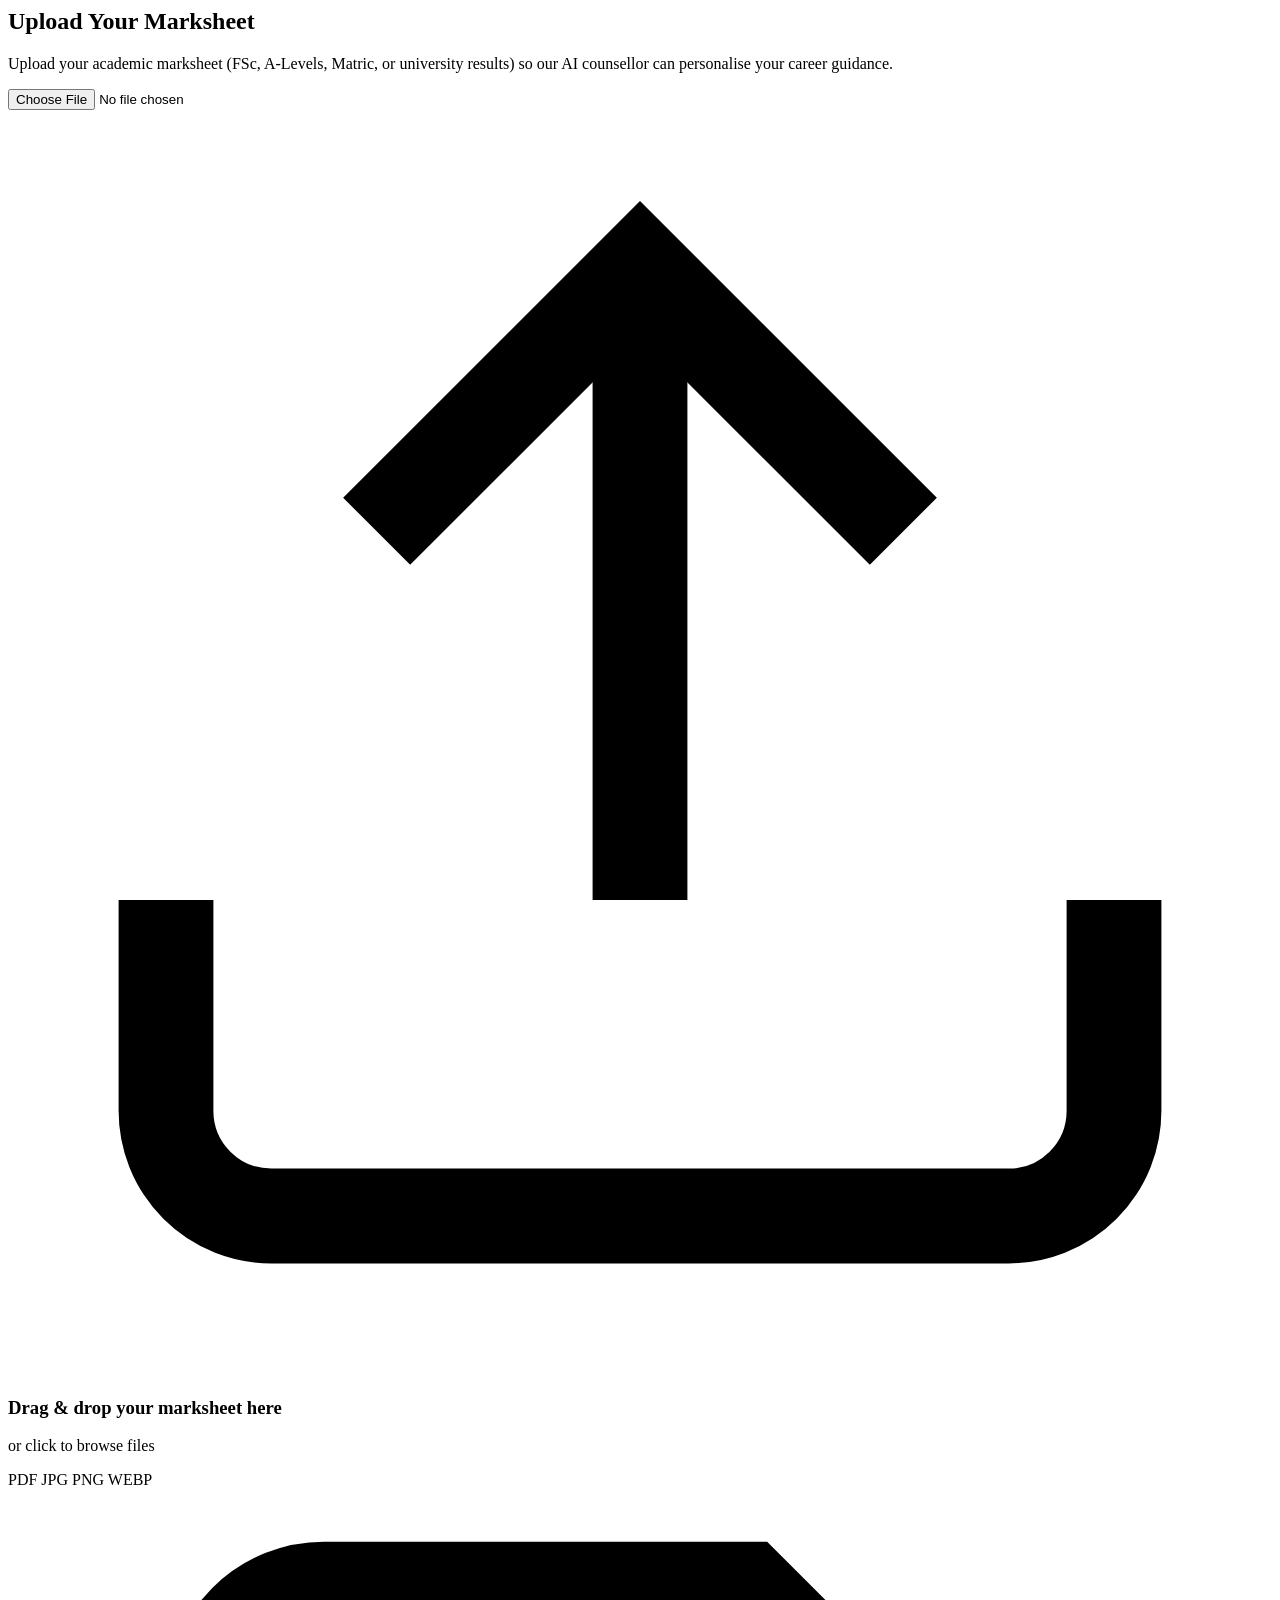
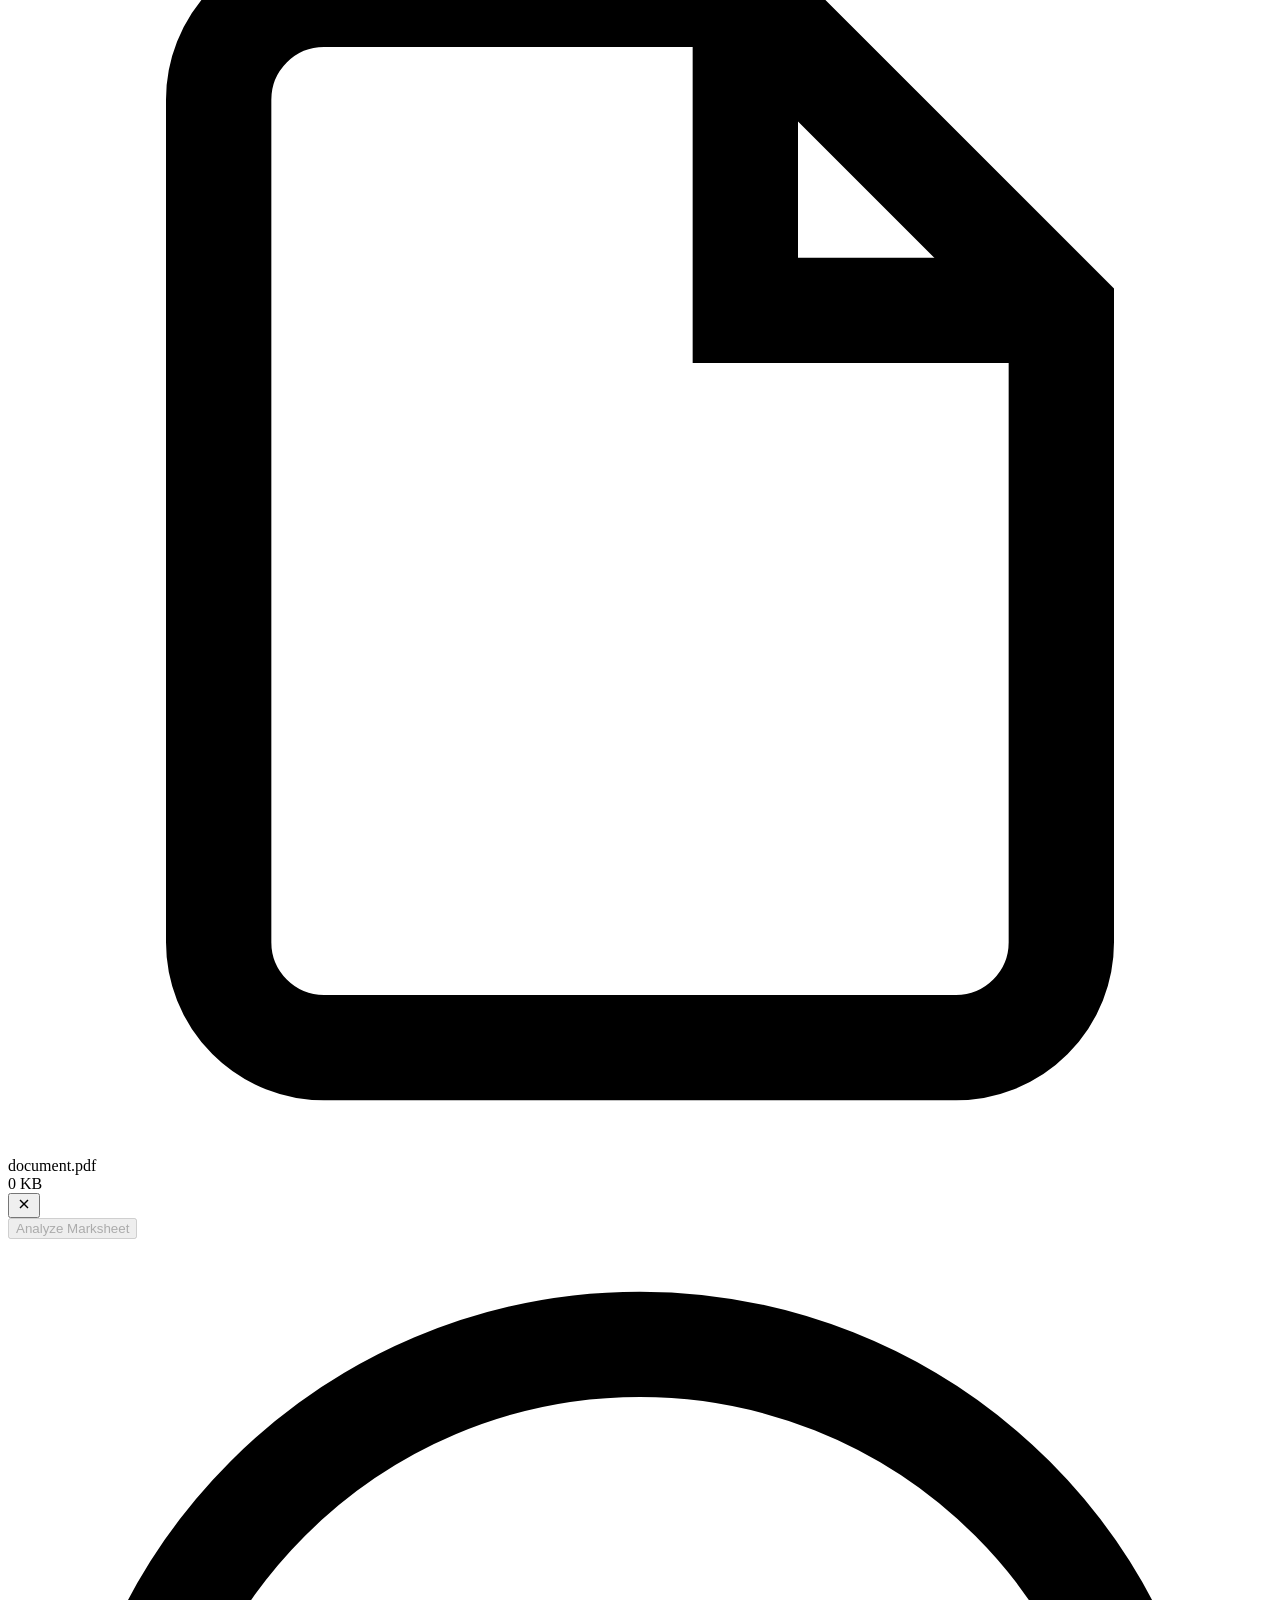
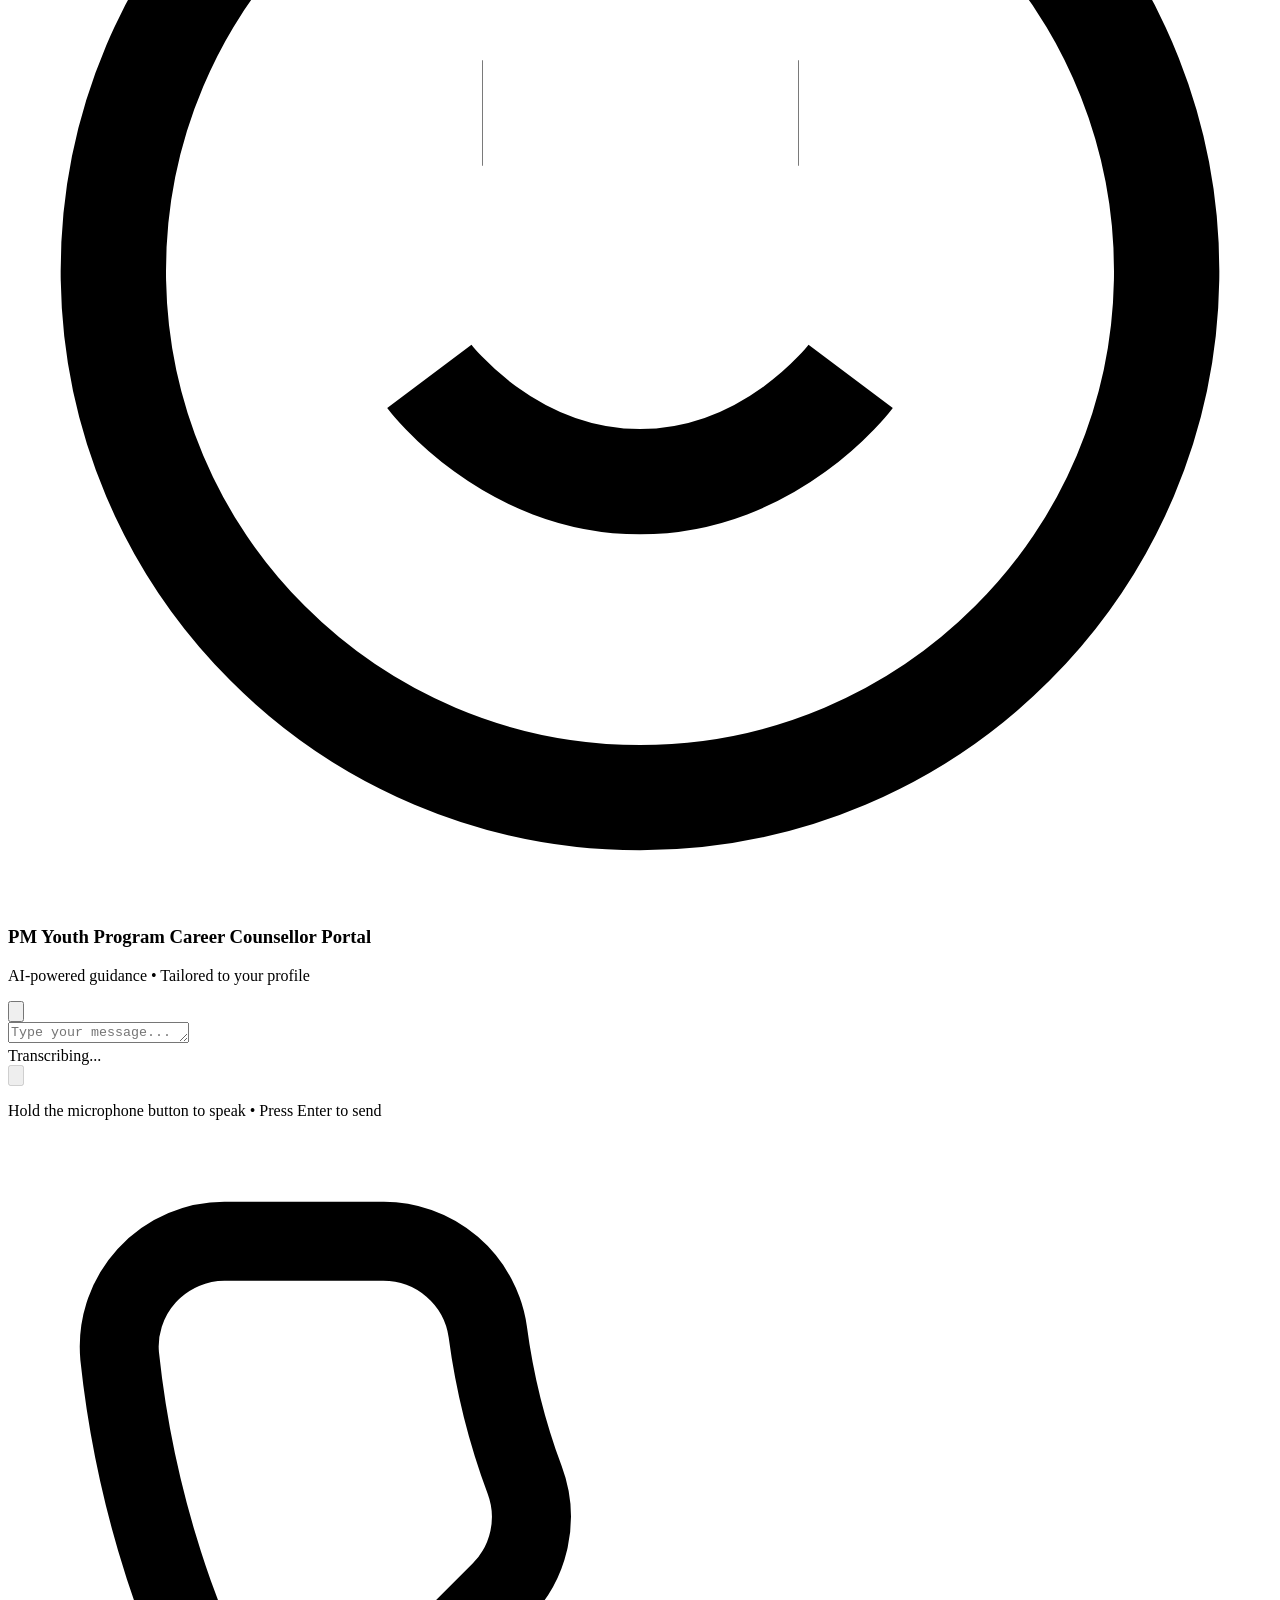
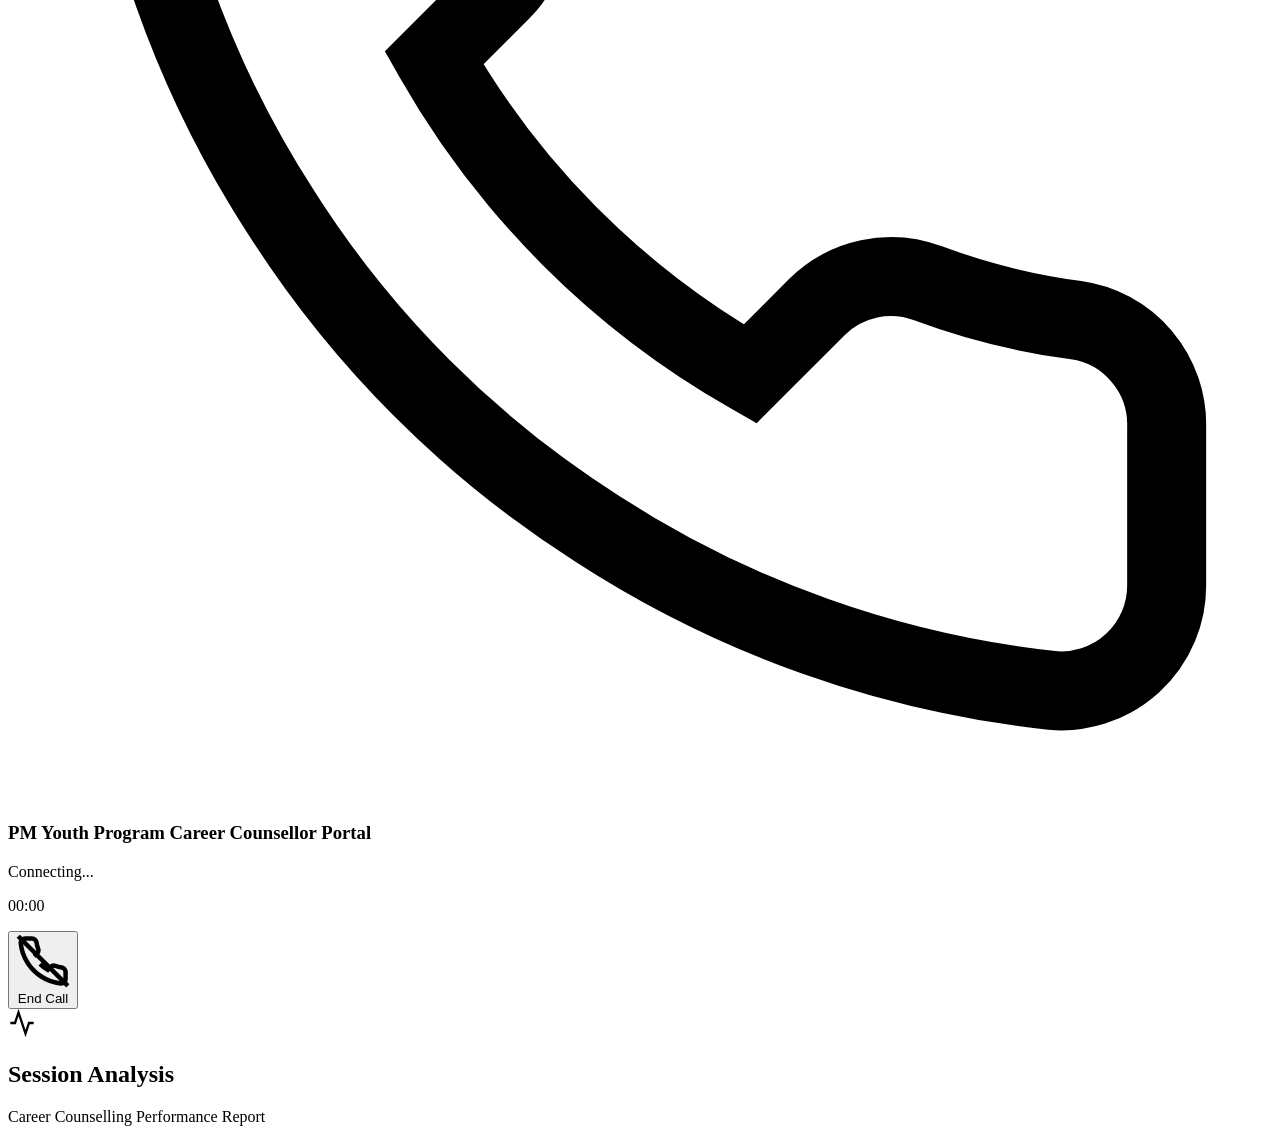
==== commit 5d628338: "greetings added" ====
--- a/frontend/app.html
+++ b/frontend/app.html
@@ -3,23 +3,23 @@
 <head>
   <meta charset="UTF-8" />
   <meta name="viewport" content="width=device-width, initial-scale=1.0, viewport-fit=cover" />
-  <title>CM Punjab Career Counsellor — Powered by BitsCollision</title>
+  <title>PM Youth Program Career Counsellor Portal — Powered by BitsCollision</title>
 
   <!-- Meta Information -->
-  <meta name="description" content="CM Punjab Career Counsellor's Portal — Upload your marksheet and receive personalised career guidance. Powered by BitsCollision." />
-  <meta name="keywords" content="AI, Career Counselling, CM Punjab, Pakistan, Punjab, Student Guidance, BitsCollision, Voice AI, Marksheet, University Admissions" />
+  <meta name="description" content="PM Youth Program Career Counsellor Portal — Upload your marksheet and receive personalised career guidance. Powered by BitsCollision." />
+  <meta name="keywords" content="AI, Career Counselling, PM Youth Program, Pakistan, Higher Education, Student Guidance, BitsCollision, Voice AI, Marksheet, University Admissions" />
   <meta name="author" content="BitsCollision" />
   <meta name="robots" content="noindex, nofollow" />
-  <meta name="application-name" content="CM Punjab Career Counsellor — Powered by BitsCollision" />
+  <meta name="application-name" content="PM Youth Program Career Counsellor Portal — Powered by BitsCollision" />
 
   <!-- Open Graph -->
   <meta property="og:type" content="website" />
-  <meta property="og:title" content="CM Punjab Career Counsellor — AI-Powered Student Guidance" />
+  <meta property="og:title" content="PM Youth Program Career Counsellor Portal — AI-Powered Student Guidance" />
   <meta property="og:description" content="Personalised career counselling for Pakistani students. Upload your marksheet, speak or type, and get expert AI-driven career recommendations." />
-  <meta property="og:site_name" content="CM Punjab Career Counsellor by BitsCollision" />
+  <meta property="og:site_name" content="PM Youth Program Career Counsellor Portal by BitsCollision" />
 
   <!-- Demo Specific -->
-  <meta name="purpose" content="cm-punjab-career-counselling" />
+  <meta name="purpose" content="career-counselling" />
   <meta name="audience" content="students, higher education institutions" />
   <meta name="powered-by" content="BitsCollision" />
 
@@ -39,8 +39,8 @@
             </svg>
           </div>
           <div class="sidebar-logo-text">
-            CM Punjab
-            <span>CM Punjab Career Counsellor</span>
+            PM Youth Program
+            <span>PM Youth Program Career Counsellor Portal</span>
           </div>
         </div>
       </div>
@@ -83,7 +83,7 @@
       <!-- Top Bar -->
       <header class="topbar">
         <div class="topbar-left">
-          <span class="topbar-title">CM Punjab Career Counsellor</span>
+          <span class="topbar-title">PM Youth Program Career Counsellor Portal</span>
           <span class="topbar-subtitle">
             <span class="online-dot"></span>AI Online
           </span>
@@ -196,7 +196,7 @@
               </svg>
             </div>
             <div class="chat-header-info">
-              <h3>CM Punjab Career Counsellor</h3>
+              <h3>PM Youth Program Career Counsellor Portal</h3>
               <p>AI-powered guidance &bull; Tailored to your profile</p>
             </div>
           </div>
@@ -258,7 +258,7 @@
                 </svg>
               </div>
             </div>
-            <h3 class="voice-call-title">CM Punjab Career Counsellor</h3>
+            <h3 class="voice-call-title">PM Youth Program Career Counsellor Portal</h3>
             <p class="voice-call-status" id="call-status">Connecting...</p>
             <p class="voice-call-timer" id="call-timer">00:00</p>
             <button class="btn-end-call" id="btn-end-call">
